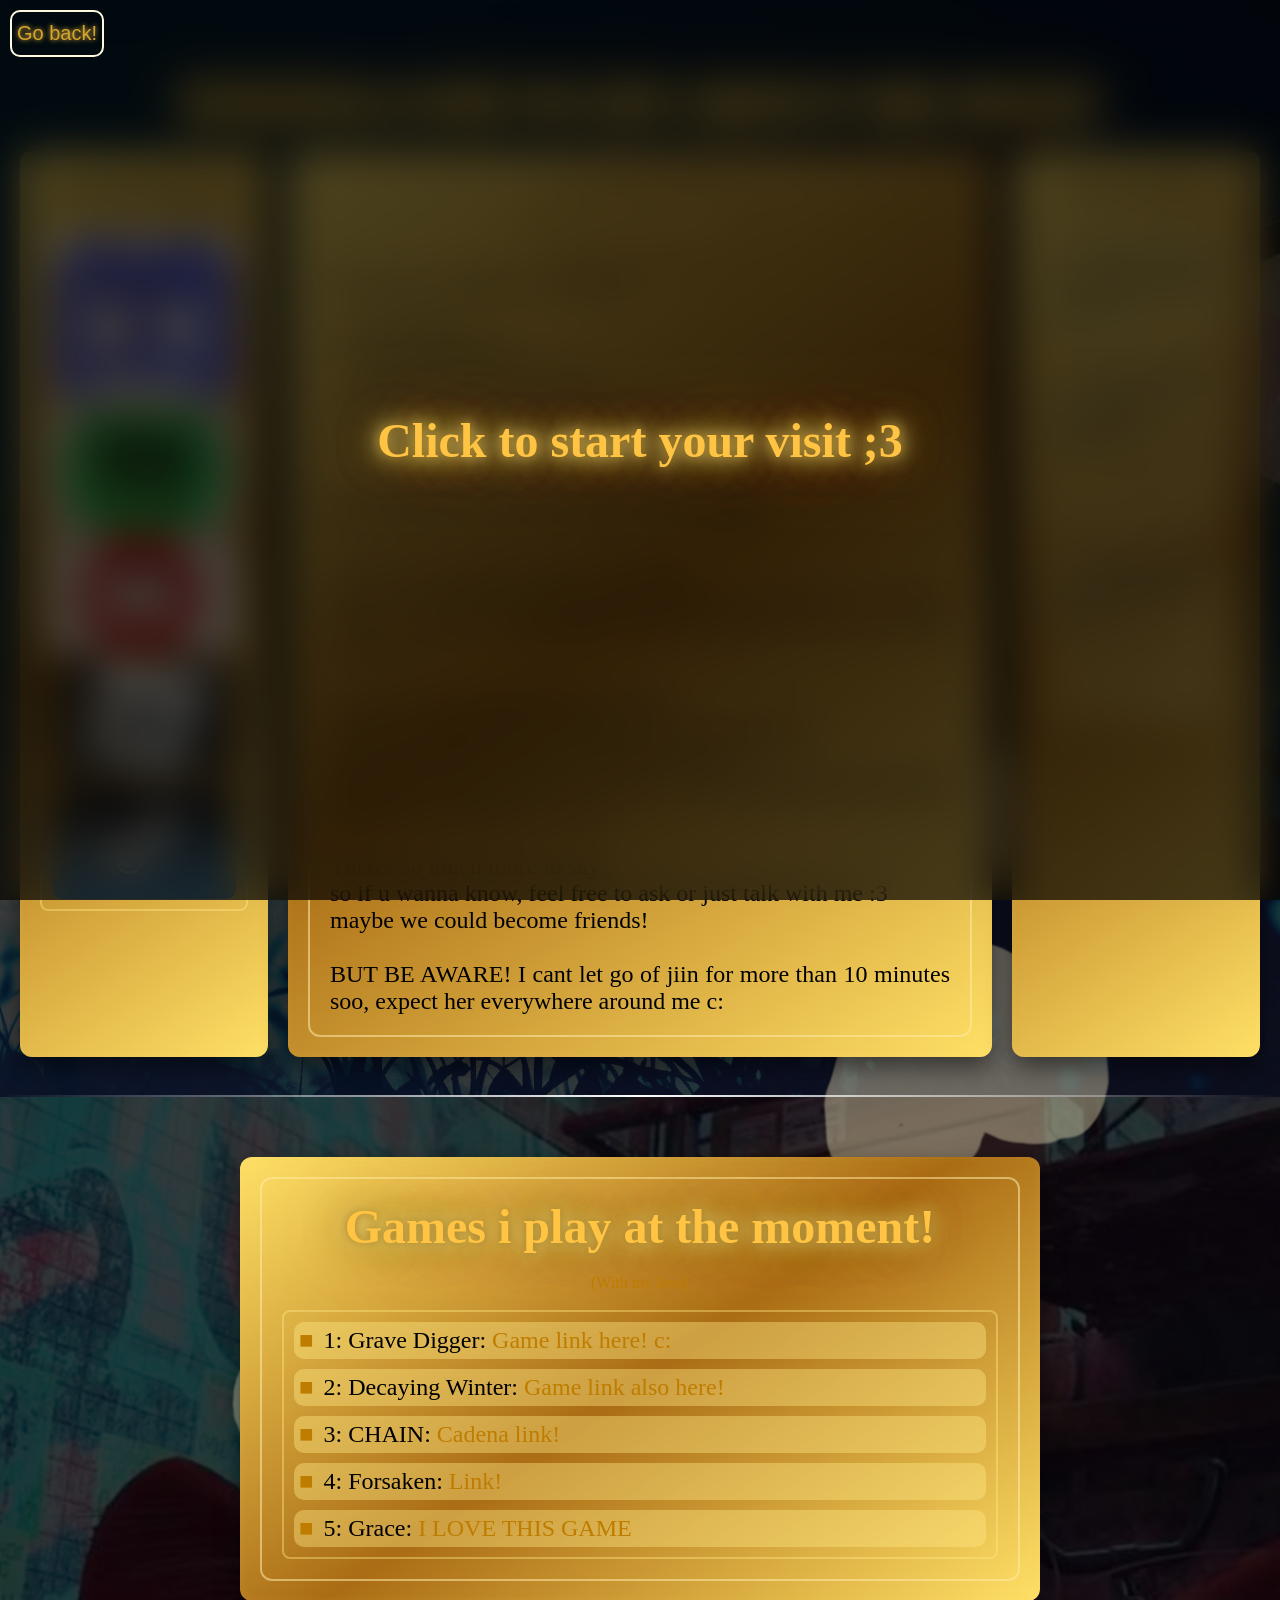
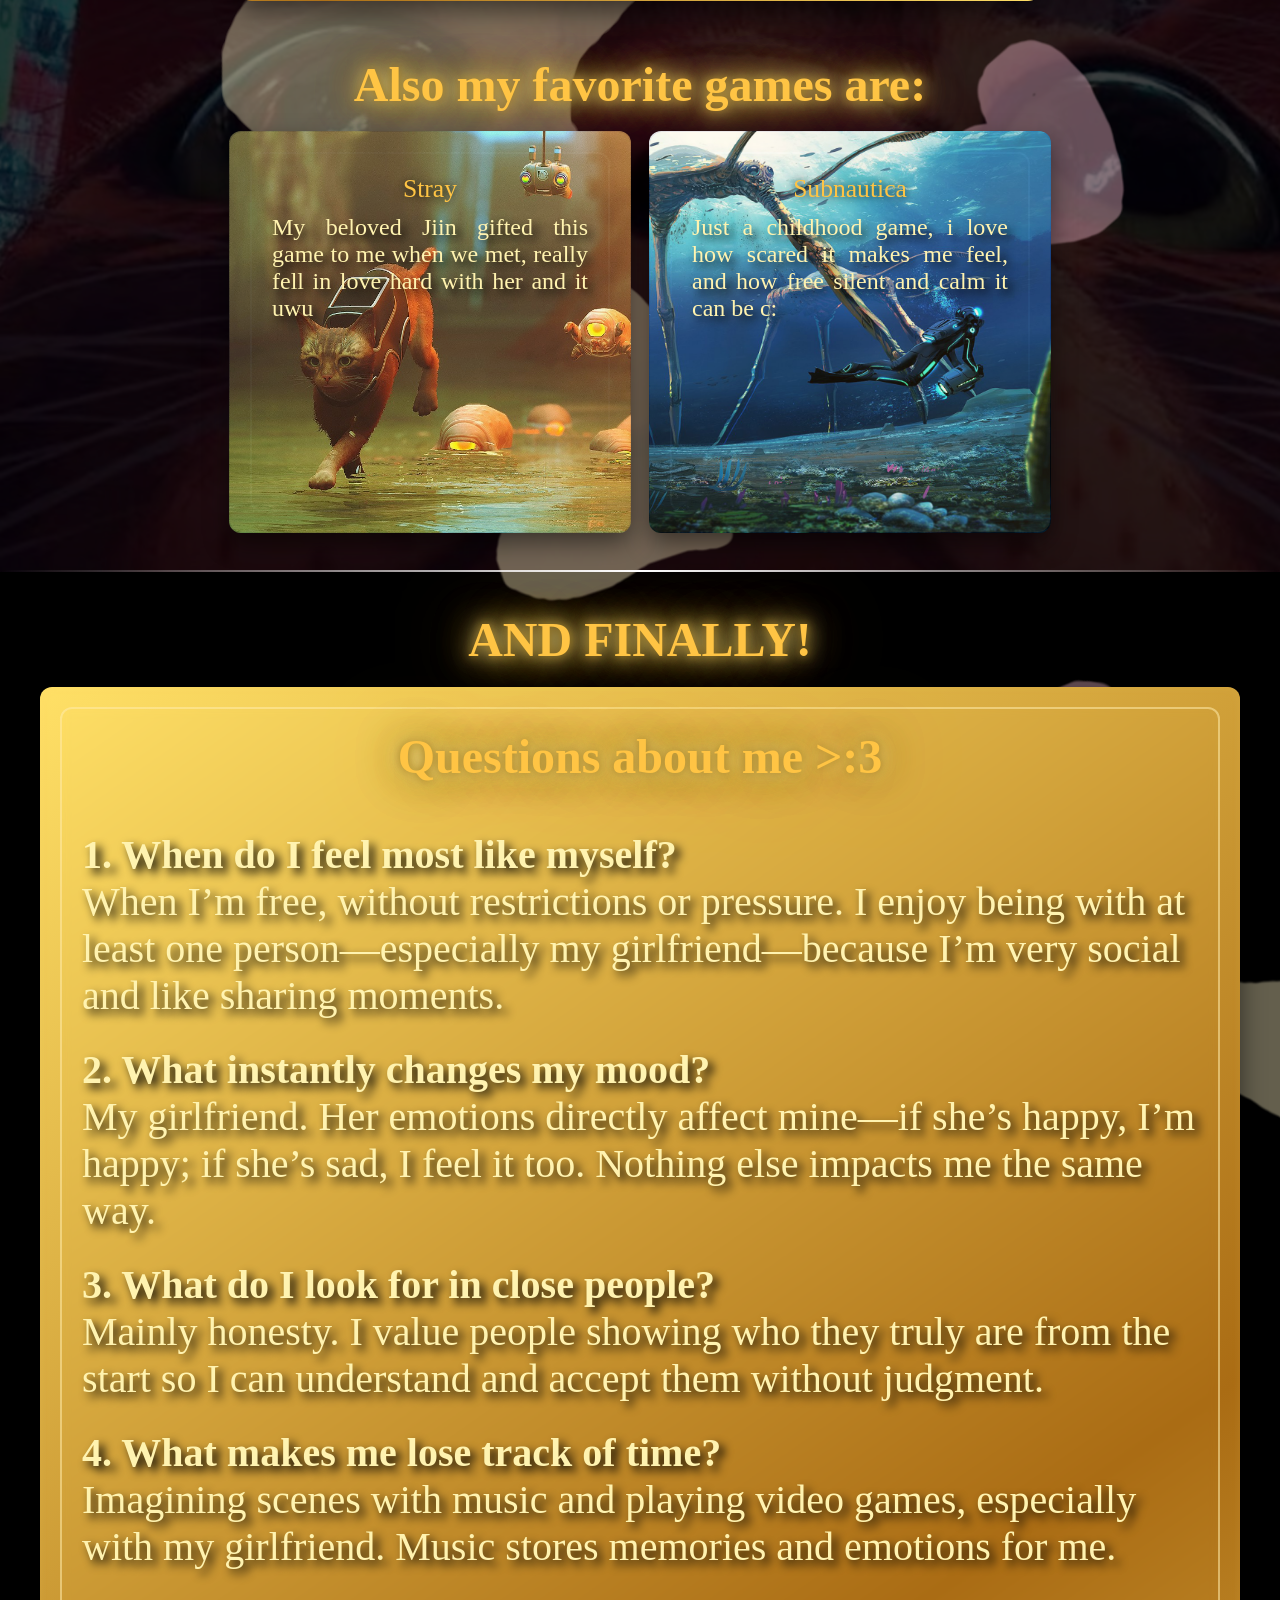
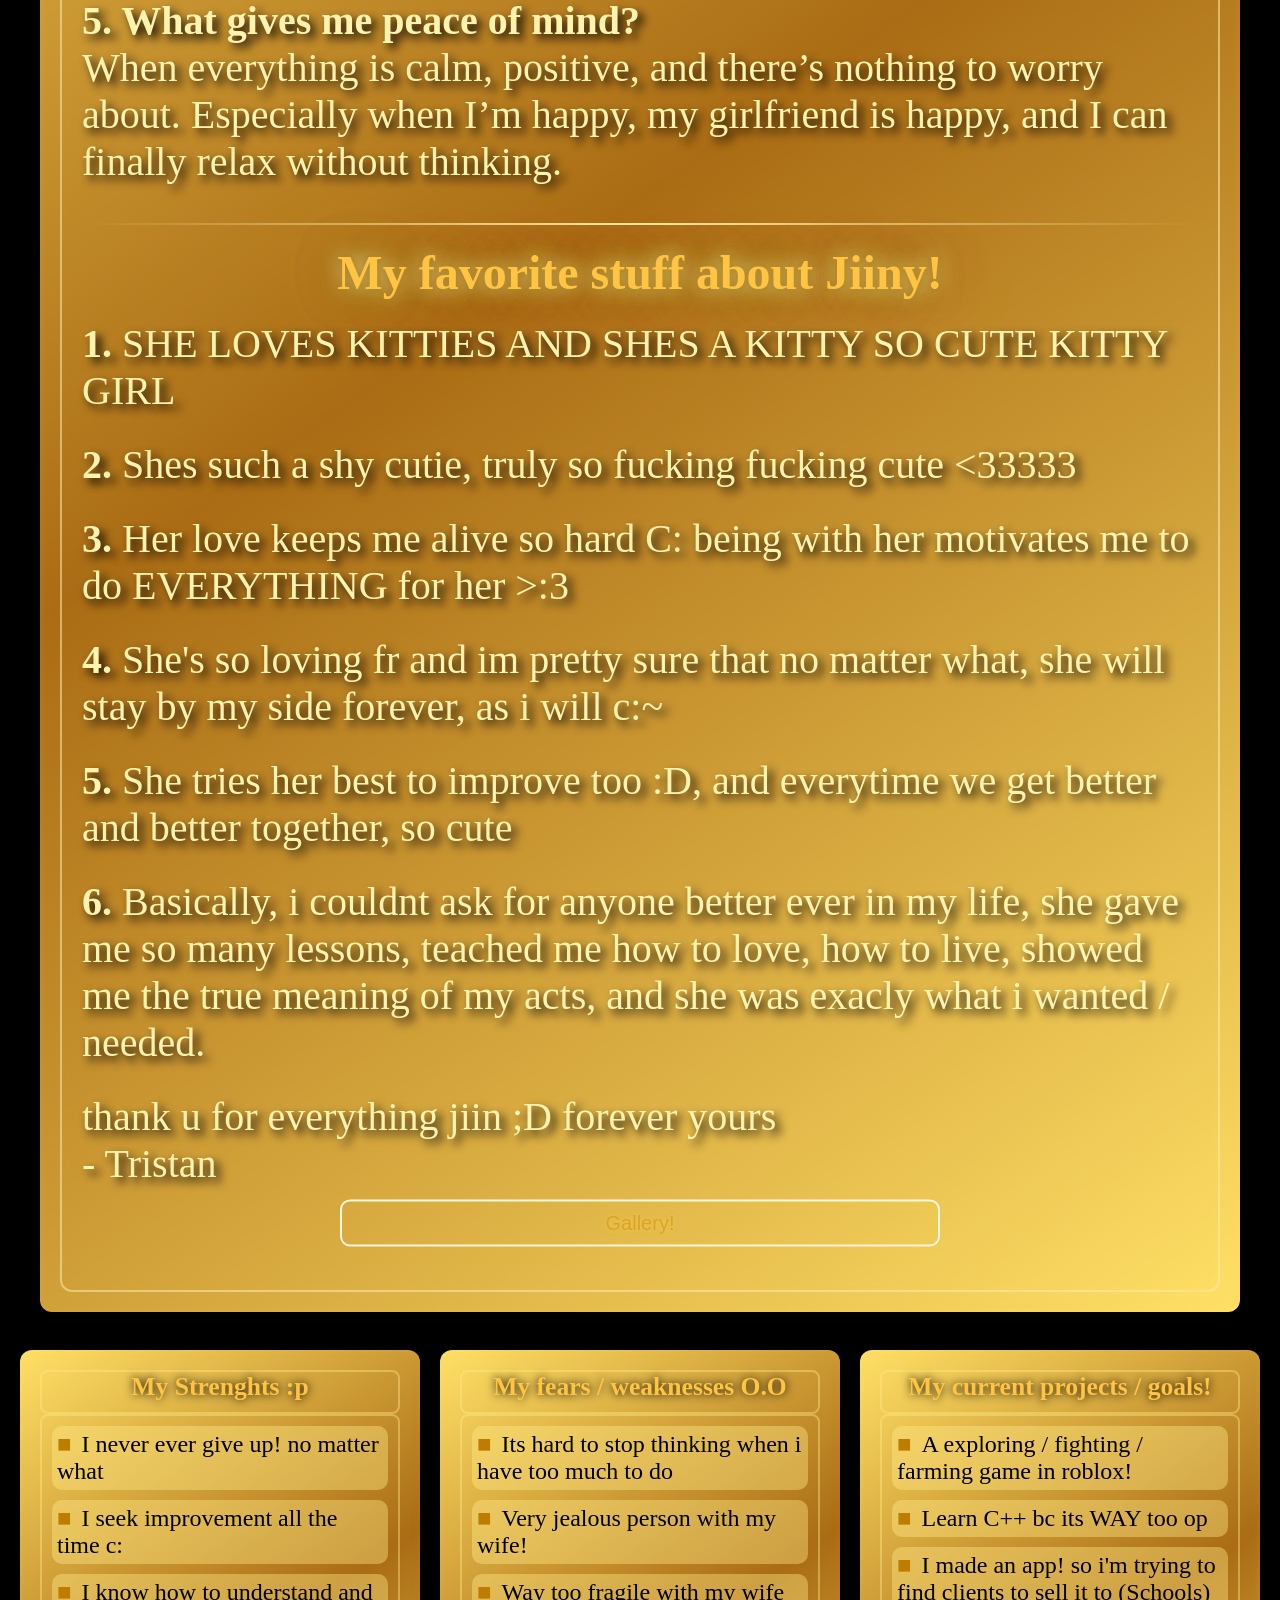
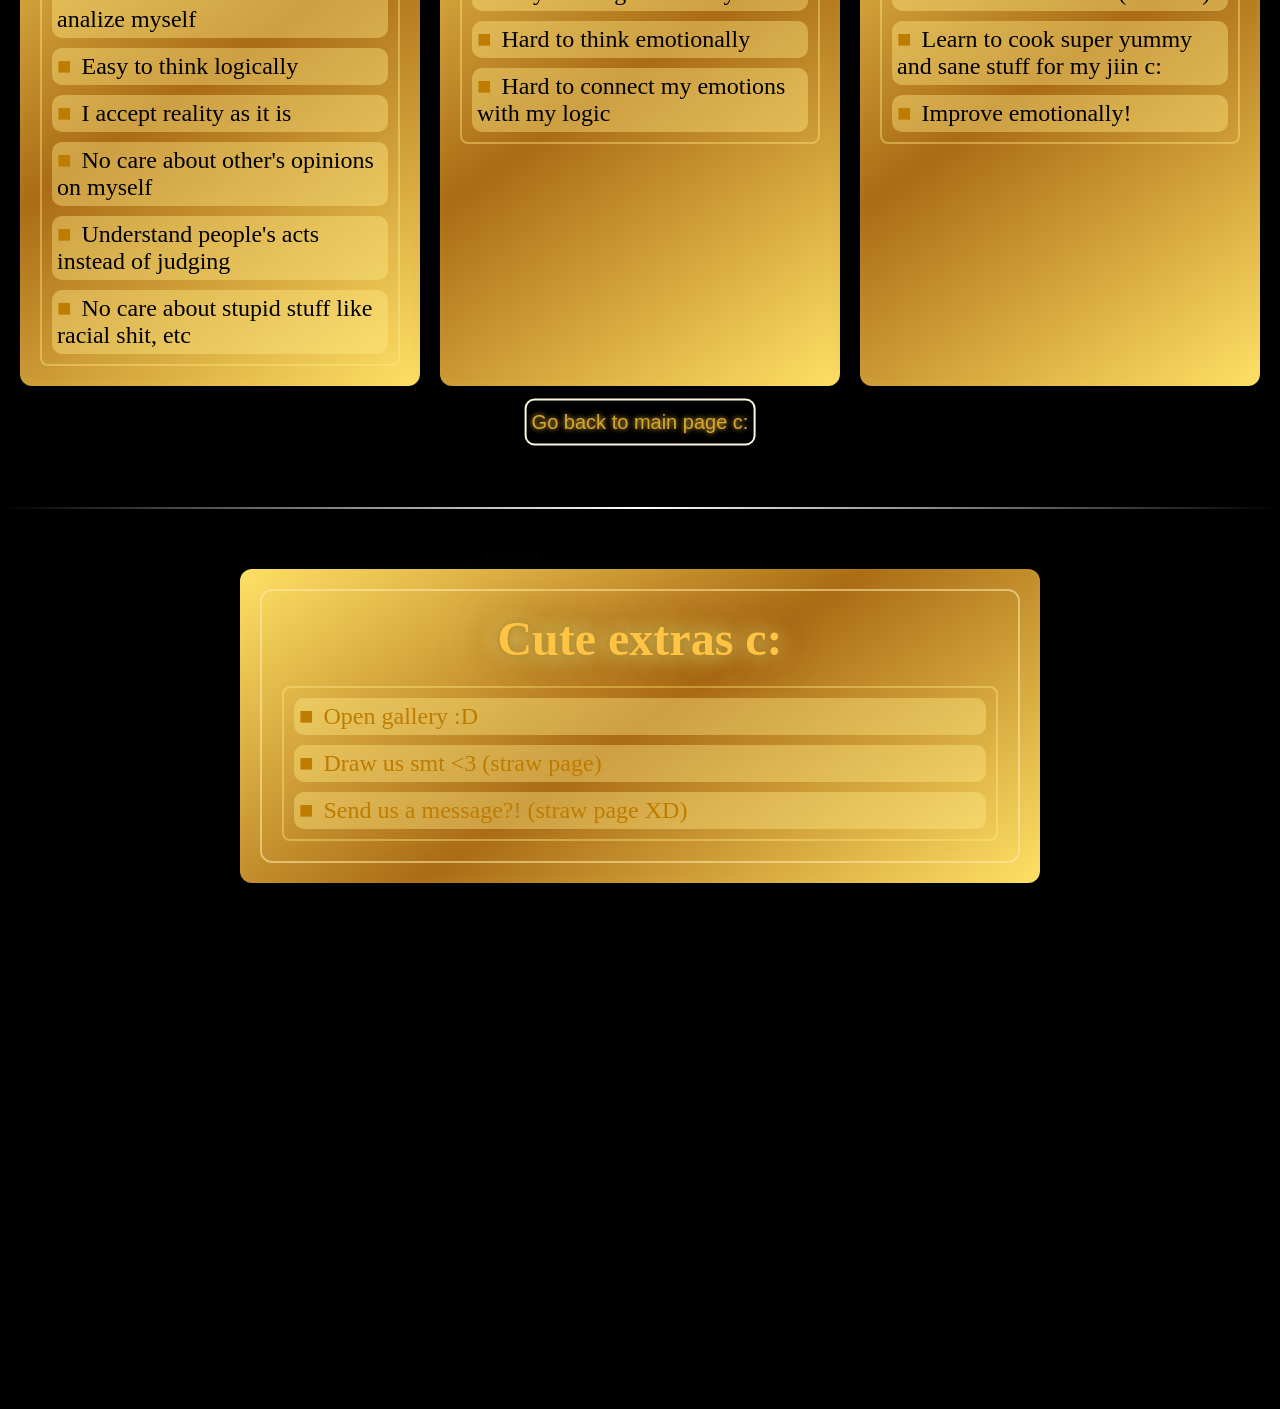
==== AmouriCaT/mainPage.html @ c2523e96 "wa" ====
<!DOCTYPE html>
<html lang="es">
<head>
  <meta charset="UTF-8">
  <title>AmouriCaT</title>
  <link rel="stylesheet" href="css.css"> <!-- tu CSS -->
  <link rel="icon" type="image/png" href="../mainAssets/Background.png">
</head>

<body>

  <div id="ls" class="ls"><h2 class="main-title">Click to start your visit ;3</h2></div>

  <div class="gallerySection">
    <button class="galleryButton">Close gallery</button>
    <br><br>
    <div class="img-group">
      <h2 class="main-title">Memories with my love <3 </h2>
      <h2 class="title">Click on images to view :D</h2>
      <img src="./assets/gallery/bi hola by jiin.png" alt="Image!">
      <img src="./assets/gallery/Chain SpellBook Xx 2.png" alt="Image!">
      <img src="./assets/gallery/Chain SpellBook Xx.png" alt="Image!">
      <img src="./assets/gallery/CUDDLE SHARKOS.png" alt="Image!">
      <img src="./assets/gallery/cute blue kitttttios.png" alt="Image!">
      <img src="./assets/gallery/cuties xombo atak (2).png" alt="Image!">
      <img src="./assets/gallery/evo and silvo havin fun (1).png" alt="Image!">
      <img src="./assets/gallery/fosake kis.png" alt="Image!">
      <img src="./assets/gallery/GARDEN PRO.png" alt="Image!">
      <img src="./assets/gallery/jiin chrima saba.png" alt="Image!">
      <img src="./assets/gallery/jiin dw heart.png" alt="Image!">
      <img src="./assets/gallery/JIIN GRABING SMT..png" alt="Image!">
      <img src="./assets/gallery/Jiin grave and tristy.png" alt="Image!">
      <img src="./assets/gallery/jiin north dark light 2.png" alt="Image!">
      <img src="./assets/gallery/Jiin zz.png" alt="Image!">
      <img src="./assets/gallery/Jiino and me raido (1).png" alt="Image!">
      <img src="./assets/gallery/Jiino stare (1).png" alt="Image!">
      <img src="./assets/gallery/Jiiny draw board JKHASKJ.png" alt="Image!">
      <img src="./assets/gallery/mwa jiin flo ecae.png" alt="Image!">
      <img src="./assets/gallery/my first dogo in twr 2.png" alt="Image!">
      <img src="./assets/gallery/no se jiin el rake (2).png" alt="Image!">
      <img src="./assets/gallery/room.png" alt="Image!">
      <img src="./assets/gallery/stormo and radiomo (1).png" alt="Image!">
      <img src="./assets/gallery/The pets ;3 4.png" alt="Image!">
      <img src="./assets/gallery/Stray Screenshot 2025.07.23 - 07.13.49.08.png" alt="Image!">
      <img src="./assets/gallery/Stray Screenshot 2025.07.23 - 07.26.42.27.png" alt="Image!">
      <img src="./assets/gallery/Stray Screenshot 2025.08.05 - 08.08.40.33.png" alt="Image!">
      <img src="./assets/gallery/Stray Screenshot 2025.08.05 - 08.15.03.58.png" alt="Image!">
      <img src="./assets/gallery/Stray Screenshot 2025.08.05 - 08.15.05.03.png" alt="Image!">
      <img src="./assets/gallery/Stray Screenshot 2025.08.05 - 08.45.41.59.png" alt="Image!">
      <img src="./assets/gallery/cute jiiny heart air balloon (3).png" alt="Image!">
      <img src="./assets/gallery/jiin and i deer ride.png" alt="Image!">
      <img src="./assets/gallery/Jiin dura.png" alt="Image!">
      <img src="./assets/gallery/Jiin north cutepose.png" alt="Image!">
      <img src="./assets/gallery/jiiny doors JSJS (7).png" alt="Image!">
      <img src="./assets/gallery/lukiblok jiin 2 (3).png" alt="Image!">
      <img src="./assets/gallery/magic garden 2.png" alt="Image!">
      <img src="./assets/gallery/MAGIC GARDEN 3.png" alt="Image!">
      <img src="./assets/gallery/tsb cuties.png" alt="Image!">
      <img src="./assets/gallery/calm sit jiino.png" alt="Image!">
      <img src="./assets/gallery/linda jiiny golden pan (1).png" alt="Image!">
      <img src="./assets/gallery/lukiblok with jiin! (3).png" alt="Image!">
      <img src="./assets/gallery/lukiblok with jiin! (4).png" alt="Image!">
      <img src="./assets/gallery/retail kitticos (2).png" alt="Image!">
      <img src="./assets/gallery/retail kitticos (3).png" alt="Image!">
    </div>
  </div>

  <div class="imageWindow">
    <img src="./assets/eeveeDanceBackground.gif" alt="image didnt load o.o">
  </div>

  <script>
    // Para IMAGEWINDOW
    const imageWindow = document.querySelector(".imageWindow");
    const innerImageWindow = document.querySelector('.imageWindow img');

    document.addEventListener("click", (event) => {
      // if (!imageWindow.contains(event.target)) {
      // }

      if (event.target.tagName.toLowerCase() === "img") {
        innerImageWindow.src = event.target.src;
        imageWindow.style.opacity = 1;
        imageWindow.style.pointerEvents = "all";
        return;
      };

      if (imageWindow.contains(event.target)) {
        innerImageWindow.src = "";
        imageWindow.style.pointerEvents = "none";
        imageWindow.style.opacity = 0;
        return;
      }
    });

  </script>

  <header>
    <button id="goBack">
      Go back!
    </button>
  </header>
  <div class="hearts">
    <img src="./assets/hearts.png" alt="hearts">
  </div>
  <section class="section sectionEevee">

    <br> <!--Spacing so it doesnt crash with the go back button on movile-->>

    <h2 class="main-title">WEEEELCOM TO MY ABOUT ME PAGE!</h2>
    <div class="special-layout">
      <div class="card left-card">
        <ul><h2 class="title" style="margin: 0;">Social media c:</h2></ul>
        <br>
        <ul>
          <li>Discord: <a id="discord" href="#">amouricat <br> (Click to copy!)</a>
          <img src="./assets/discord.webp" alt=""></li>
          
          <li>Spotify: <a target="_blank" href="https://open.spotify.com/user/31hl5oy4q7jwnkpootb5riynfjdm?si=705797baad6e444d">Click here c:</a>
          <img src="./assets/spotify.png" alt=""></li>
          
          <li>Youtube: <a target="_blank" href="https://www.youtube.com/@AmouriCaT">Click here</a>
          <img src="./assets/youtube.png" alt=""></li>
          
          <li>Roblox?: <a target="_blank" href="https://www.roblox.com/users/564106559/profile">Here c:</a>
          <img src="./assets/roblox.jpg" alt=""></li>

          <li>Steam: <a target="_blank" href="https://steamcommunity.com/profiles/76561199031705719/">Profile!</a>
          <img src="assets/steam.jpg" alt=""></li>
        </ul>
      </div>
      <div class="card main-card">
        <div class="inner-card">
          <h2 class="main-title">HIIIIIII!</h2>
          <div class="adjust-text">My name is Tristan c:!! and i'm:</div>
          <br>
          <div class="adjust-text">
            - 17 years old <br>
            - trash programmer <br>
            - cat/dog lover & eevee fan! <br>
            - analog horror & horror mysteries fan <br>
            - decent leader (not much lately tho) <br><br>

            I love bright colors, but also deep dark blues! <br>
            they make me feel calm, happy and nostalgic <br><br>

            i used to be someone ultra social too! <br>
            now i just lack the energy, but i still love to meet new friends, talk for a while, help people, learn from people and try my best to do so :3 <br><br>

            im not a very worried person at all, <br>
            i just try to enjoy every moment while having fun! <br>
            BUT i do worry about my loved one a lot c: <br>
            YES one, i have a love! her name is Jiin, and shes the best thing that has ever happened to me <br><br>

            Theres so much more to say! <br>
            so if u wanna know, feel free to ask or just talk with me :3 <br>
            maybe we could become friends! <br><br>

            BUT BE AWARE! I cant let go of jiin for more than 10 minutes soo, expect her everywhere around me c: <br>
          </div>

        </div>
      </div>
      <div class="card right-card">
        <ul><h2 class="title" style="margin: 0;">Other links!</h2></ul>
        <br>
        <ul>
          <li>Wanna draw us something? (Jiin and me), <a target="_blank" href="https://catoscouple.straw.page">Click here!</a></li>
          <li>Wanna check our projects channel?, <a href="#">WELL WE DONT HAVE ONE YET!</a></li>
          <li>Wanna join our discord projects server!?, <a href="#">WE DONT HAVE ONE YET EITHER</a></li>
        </ul>
      </div>
    </div>

    <script>
      const discordLink = document.getElementById('discord');
      discordLink.addEventListener('click', function(event) {
        event.preventDefault(); // Evita que el enlace se abra
        navigator.clipboard.writeText('amouricat') // Copia el texto al portapapeles
          .then(() => {
            alert('¡Discord username copiado al portapapeles!'); // Notifica al usuario
          })
          .catch(err => {
            console.error('Error al copiar al portapapeles: ', err);
          });
      });
    </script>


    <div class="section-divider"></div>
  </section>


  <section class="section sectionStray">
    <div class="card card-80">
      <div class="inner-card">
        <h2 class="main-title">Games i play at the moment!</h2>
        <p>(With my love)</p>
        <br>
        <ul>
          <li>1: Grave Digger: <a target="_blank" href="https://www.roblox.com/games/18259975825/Grave-Digger">Game link here! c:</a></li>
          <li>2: Decaying Winter: <a target="_blank" href="https://www.roblox.com/games/13438553315/Decaying-Winter">Game link also here!</a></li>
          <li>3: CHAIN: <a target="_blank" href="https://www.roblox.com/games/10204250851/CHAIN">Cadena link!</a></li>
          <li>4: Forsaken: <a target="_blank" href="https://www.roblox.com/games/18687417158/Forsaken">Link!</a></li>
          <li>5: Grace: <a target="_blank" href="https://www.roblox.com/games/138837502355157/Grace">I LOVE THIS GAME</a></li>
        </ul>
      </div>
    </div>
    <br>
    <br>
    <h2 class="main-title">Also my favorite games are:</h2>
    <div class="cards-2">
      <div class="card card-40">
        <div class="inner-card">
          <img src="./assets/stray.jpg" alt="Game Image">
          <p class="title">Stray</p>
          <h1 class="adjust-text">My beloved Jiin gifted this game to me when we met, really fell in love hard with her and it uwu</h1>
        </div>
      </div>
      <div class="card card-40">
        <div class="inner-card">
          <img src="./assets/subnautica.jfif" alt="Game Image">
          <p class="title">Subnautica</p>
          <h1 class="adjust-text">Just a childhood game, i love how scared it makes me feel, and how free silent and calm it can be c:</h1>
        </div>
      </div>
    </div>
    <div class="section-divider"></div>
  </section>
  <section class="section sectionEevee2">
    <h2 class="main-title">AND FINALLY!</h2>
    <div class="card card-100">
      <div class="inner-card">
        <h2 class="main-title">Questions about me >:3</h2>
        <div class="adjust-text">
          <br><h1><strong>1. When do I feel most like myself?</strong><br>
          When I’m free, without restrictions or pressure. I enjoy being with at least one person—especially my girlfriend—because I’m very social and like sharing moments.</h1>

          <br><h1><strong>2. What instantly changes my mood?</strong><br>
          My girlfriend. Her emotions directly affect mine—if she’s happy, I’m happy; if she’s sad, I feel it too. Nothing else impacts me the same way.</h1>

          <br><h1><strong>3. What do I look for in close people?</strong><br>
          Mainly honesty. I value people showing who they truly are from the start so I can understand and accept them without judgment.</h1>

          <br><h1><strong>4. What makes me lose track of time?</strong><br>
          Imagining scenes with music and playing video games, especially with my girlfriend. Music stores memories and emotions for me.</h1>

          <br><h1><strong>5. What gives me peace of mind?</strong><br>
          When everything is calm, positive, and there’s nothing to worry about. Especially when I’m happy, my girlfriend is happy, and I can finally relax without thinking.</h1>
        </div>
        <br> <hr>
        <h2 class="main-title">My favorite stuff about Jiiny!</h2>
        <div class="adjust-text">
          <h1><strong>1.</strong> SHE LOVES KITTIES AND SHES A KITTY SO CUTE KITTY GIRL</h1>
          <br>
          <h1><strong>2.</strong> Shes such a shy cutie, truly so fucking fucking cute &lt;33333</h1>
          <br>
          <h1><strong>3.</strong> Her love keeps me alive so hard C: being with her motivates me to do EVERYTHING for her &gt;:3</h1>
          <br>
          <h1><strong>4.</strong> She's so loving fr and im pretty sure that no matter what, she will stay by my side forever, as i will c:~</h1>
          <br>
          <h1><strong>5.</strong> She tries her best to improve too :D, and everytime we get better and better together, so cute</h1>
          <br>
          <h1><strong>6.</strong> Basically, i couldnt ask for anyone better ever in my life, she gave me so many lessons, teached me how to love, how to live, showed me the true meaning of my acts, and she was exacly what i wanted / needed.</h1>
          <br>
          <h1>thank u for everything jiin ;D forever yours <br>- Tristan</h1>
        </div>
        <br> <br> 
        <button class="galleryButton">Gallery!</button>
      </div>
    </div>
    
    <!-- DOUBLE CARDS!!! FIRE -->>
    
    <div class="cards-3">
      <!-- Firs card c: -->
      <div class="card card-30">
        <ul><h2 class="title">My Strenghts :p</h2></ul>
        <ul>
          <li>I never ever give up! no matter what</li>
          <li>I seek improvement all the time c:</li>
          <li>I know how to understand and analize myself</li>
          <li>Easy to think logically</li>
          <li>I accept reality as it is</li>
          <li>No care about other's opinions on myself</li>
          <li>Understand people's acts instead of judging</li>
          <li>No care about stupid stuff like racial shit, etc</li>
        </ul>
      </div>

      <!-- Second card c: -->
      <div class="card card-30">
        <ul><h2 class="title">My fears / weaknesses O.O</h2></ul>
        <ul>
          <li>Its hard to stop thinking when i have too much to do</li>
          <li>Very jealous person with my wife!</li>
          <li>Way too fragile with my wife</li>
          <li>Hard to think emotionally</li>
          <li>Hard to connect my emotions with my logic</li>
        </ul>
      </div>

      <!-- Thir card c: -->
      <div class="card card-30">
        <ul><h2 class="title">My current projects / goals!</h2></ul>
        <ul>
          <li>A exploring / fighting / farming game in roblox!</li>
          <li>Learn C++ bc its WAY too op</li>
          <li>I made an app! so i'm trying to find clients to sell it to (Schools)</li>
          <li>Learn to cook super yummy and sane stuff for my jiin c:</li>
          <li>Improve emotionally!</li>
        </ul>
      </div>
    </div>
    <br>
    <br>
    <button id="goBack2">Go back to main page c:</button>
    <div class="section-divider"></div>
  </section>

  <section class="section sectionFinal">
    <div class="card card-80">
      <div class="inner-card">
        <h2 class="main-title">Cute extras c:</h2>
        <ul>
          <li><a target="_blank" class="galleryButton">Open gallery :D</a></li>
          <li><a target="_blank" href="https://catoscouple.straw.page">Draw us smt <3 (straw page)</a></li>
          <li><a target="_blank" href="https://catoscouple.straw.page">Send us a message?! (straw page XD)</a></li>
        </ul>
      </div>
    </div>
  </section>

  <audio id="bg-music" loop>
    <source src="./assets/bgMusic.mp3" type="audio/mpeg">
  </audio>

  <script>
    const button = document.getElementById("goBack").addEventListener("click", () => {
      window.location.href = "../index.html"
    });

    const button2 = document.getElementById("goBack2").addEventListener("click", () => {
      window.location.href = "../index.html"
    });

    // music screen

    document.getElementById("ls").addEventListener("click", () => {
      document.getElementById("ls").style.animation = "lsOut 1s ease forwards";
      document.getElementById("ls").style.pointerEvents = "none";
      const music = document.getElementById("bg-music");
      music.volume = 0.3
      music.muted = false;
      music.play();
    }, {once: true});

    const buttons = document.querySelectorAll(".galleryButton");
    for (b of buttons) {
      b.addEventListener("click", () => {
        document.querySelector(".gallerySection").classList.toggle("active");
      });
    }
  </script>
</body>
</html>
---- AmouriCaT/css.css ----
/* =========================
   ROOT (COLORES GLOBALES)
========================= */
:root {
  --color-bg: #fff8e1; /* crema base */

  --grad-1: #fff3b0; /* amarillo suave */
  --grad-2: #ffe066; /* amarillo brillante */
  --grad-3: #a07f23; /* dorado */
  --grad-4: #aa6c14; /* naranja */
  --grad-5: #a34f00; /* naranja fuerte */
  --grad-6: #ffffff; /* highlight luz */

  --color-1: #3b2a0a; /* base oscuro */
  --color-2: #5c4510; /* marrón dorado */
  --color-3: #7a5a14; /* dorado oscuro */
  --color-4: #a07a1c; /* dorado */
  --color-5: #d4a72c; /* amarillo fuerte */
  --color-6: #fff3b0; /* highlight suave */

  --background: #000000; /* fondo cálido */

  --inner-card: #ffeba98c; /* amarillo suave */

  --color-text: #000000; /* marrón oscuro elegante */
  --color-muted: #be7c00; /* dorado apagado */

  --main-text: #ffc444; /* marrón oscuro elegante */
  --main-text2:rgb(216, 148, 0); /* marrón oscuro elegante */

  --ul-background: rgba(255, 233, 133, 0.411); /* fondo blanco semitransparente para las listas */
}

/* =========================
   RESET
========================= */
* {
  margin: 0;
  padding: 0;
  box-sizing: border-box;
}

.hearts {
  position: fixed;
  z-index: 1;
  width: 100%;
  height: 100%;
}

.hearts img {
  object-fit: cover;
  width: 200%;
  opacity: 0.4;

  pointer-events: none;

  animation: heartsAnim 10s linear infinite;
}

@keyframes heartsAnim {
  from {
    transform: translate(20%, 20%);
  } to {
    transform: translate(-100%, -100%);
  }
}

/* =========================
   BODY
========================= */
body {
  display: flex;
  flex-direction: column;
  align-items: center;
  background: var(--color-bg);
}

button {
  z-index: 10;
  
  position: absolute;
  display: block;
  background: transparent;
  padding: 10px 5px;

  top: 50%;
  left: 50%;

  transform: translate(-50%, -50%);

  cursor: pointer;

  font-size: 20px;
  color: var(--color-5);

  text-shadow: 0 0 5px var(--main-text);

  border: 2px solid var(--color-bg);
  border-radius: 10px;

  transition: color 0.2s ease, box-shadow 0.2s ease, border 0.2s ease;
}

header button {
  left: 10px !important;
  top: 10px !important; 
  transform: translate(0%, 0%);
}

button:hover {
  box-shadow:
    0 0 10px var(--color-4),
    0 0 40px var(--color-1),
    0 0 80px var(--color-1);
  color: var(--color-5);
  
  border: 2px solid var(--main-text);
}

/* =========================
   SECTION
========================= */
.section {
  position: relative;
  width: 100%;
  min-height: 100vh;
  overflow: hidden;
  padding: 40px 20px;

  /* 🔥 gradiente base */
  background: var(--background);
}

/* imagen overlay real */
.section::before {
  content: "";
  position: absolute;
  inset: 0;
  background-size: cover;
  background-position: center;
  background-repeat: no-repeat;
  opacity: 0.25;
  z-index: 0;
}

.sectionStray::before {
  background-image: url("./assets/strayBackground.jpg");
}

.sectionEevee::before {
  background-image: url("./assets/eeveeBackground.webp");
}

.sectionEevee2::before {
  background-image: url("./assets/eeveeDanceBackground.gif");
}

.sectionFinal::before {
  background-image: url("./assets/gallery/cute\ blue\ kitttttios.png");
}

/* contenido encima */
.section > * {
  position: relative;
  z-index: 1;
}

/* =========================
   DIVISOR
========================= */
section {
  position: relative;   /* referencia para el divider */
}

.section-divider {
  position: absolute;
  bottom: 0;            /* siempre al fondo */
  left: 0;
  width: 100%;
  height: 2px;
  background: linear-gradient(to right, transparent, var(--grad-6), transparent);
  border-radius: 8px;
}

.section-divider img {
  position: absolute;
  right: 10px;
  top: -50px;
  width: clamp(50px, 10vw, 200px);
}

/* =========================
   CARDS BASE
========================= */
.card {
  background: linear-gradient(
    145deg,
    var(--grad-2),
    var(--grad-4),
    var(--grad-2)
  );

  border-radius: 12px;

  color: var(--color-text);
  padding: 20px;

  box-shadow:
    0 10px 25px rgba(0,0,0,0.5),
    inset 0 0 10px rgba(255, 220, 120, 0.1);

  backdrop-filter: blur(5px);

  transition: transform 0.3s ease, box-shadow 1s ease;
}

.card:hover {
  transform: scale(1.01);
  box-shadow:
    0 0 30px rgba(255, 174, 0, 0.7),
    inset 0 0 15px rgb(255, 219, 120);
}

/* =========================
   CARD 100%
========================= */

.card-100 {
  width: 100%;
  max-width: 1200px;
  height: auto;
  margin: 20px auto;
}

/* =========================
   CARD 80%
========================= */
.card-80 {
  width: 80%;
  max-width: 800px;
  height: auto;
  margin: 20px auto;
}

/* =========================
   2 CARDS
========================= */
.cards-2 {
  display: flex;
  justify-content: center;
  gap: 20px;
  flex-wrap: wrap;
}

.card-40 {
  width: 40%;
  max-width: 400px;
  aspect-ratio: 1 / 1;
  
  animation: float 5s ease-in-out infinite alternate;
}

/* =========================
   3 CARDS
========================= */
.cards-3 {
  display: flex;
  justify-content: center;
  gap: 20px;
  flex-wrap: wrap;
}

.card-30 {
  width: 33%;
  max-width: 400px;
  aspect-ratio: 1 / 1;

  animation: float 5s ease-in-out infinite alternate;
}

@media (max-width: 900px) {
  .card-30 {
    width: 100%;
    max-width: 500px;
  } .cards-3 {
    padding: 0px;
  }
}

/* =========================
   LAYOUT ESPECIAL PRO
========================= */
.special-layout {
  display: flex;
  justify-content: center;
  align-items: stretch; /* 🔥 clave */
  gap: 20px;
  width: 100%;
}

/* left y right */
.left-card,
.right-card {
  flex: 0 0 20%;
  max-width: 400px;
}

/* main controla la altura */
.main-card {
  flex: 1 1 auto;
  max-width: 800px;
  min-width: 400px;
}

@media (max-width: 1080px) {

  .special-layout {
    flex-wrap: wrap;
    justify-content: center;
  }

  /* MAIN ARRIBA */
  .main-card {
    order: 1;
    width: 100%;
    max-width: 800px;
    height: auto;
    margin: 20px auto;
  }

  /* CONTENEDOR IMPLÍCITO (los dos abajo juntos) */
  .left-card,
  .right-card {
    order: 2;
    flex: 0 0 400px;
  }

}

/* =========================
   TEXTO
========================= */
.main-title {
  font-size: 3rem;
  font-weight: bold;
  color: var(--main-text);
  margin-bottom: 20px;
  text-align: center;

  text-shadow:
    0 0 10px var(--color-4),
    0 0 20px var(--color-6),
    0 0 40px var(--color-3),
    0 0 40px var(--color-4),
    0 0 80px var(--color-5);

  animation: glow 2.867s linear infinite;
}

@keyframes glow {
  0% {
    text-shadow:
      0 0 10px var(--color-4),
      0 0 20px var(--color-6),
      0 0 40px var(--color-6),
      0 0 40px var(--color-4),
      0 0 80px var(--color-5);
    color: var(--main-text);
  }

  50% {
    text-shadow:
      0 0 20px var(--color-4),
      0 0 40px var(--color-6),
      0 0 80px var(--color-6);
    color: var(--color-6);
  }

  100% {
    text-shadow:
      0 0 10px var(--color-4),
      0 0 20px var(--color-6),
      0 0 40px var(--color-6),
      0 0 40px var(--color-4),
      0 0 80px var(--color-5);
    color: var(--main-text);
  }
}

.title {
  font-size: clamp(1.5rem, 2vw, 4.5rem);
  margin-bottom: 10px;
  text-align: center;
  color: var(--main-text);
  text-shadow: 0 0 10px var(--color-text);
}

h2, h1, p {
  text-align: center;
}

h1 {
  font-size: 2.5rem;
  color: var(--color-6);
  text-align: left;
  font-weight: normal;
  text-shadow: 5px 5px 10px var(--color-text);
}

h2 {
  font-size: 1.8rem;
  color: var(--color-text);
}

p {
  font-size: 1rem;
  color: var(--color-muted);
}

ul {
  list-style: none;
  padding-left: 20px;
  border: 2px solid var(--ul-background);
  padding: 0px;
  border-radius: 8px;
}

ul li {
  margin: 10px;
  font-size: 1.5rem;
  position: relative;
  margin-bottom: 10px;
  color: var(--color-text);
  padding: 5px;
  background: var(--ul-background);
  border-radius: 10px;
}

ul li img {
  top: 0;
  left: 0;
  width: 100%;
  height: 100%;
  border-radius: 10px;
  object-fit: cover;
  z-index: -1;
  position: absolute;
  display: inline-block;
  background: white;
  opacity: 0.99;

  pointer-events: none;
}

ul li:has(img) {
  opacity: 0.9;
  padding: 30px;
}

ul li::before {
  font-size: 1.5rem;
  content: "■";
  display: inline-block;
  left: -20px;
  margin: 0px 10px 0px 0px;
  color: var(--color-muted);
}

a {
  color: var(--color-muted);
  text-decoration: none;
  transition: color 0.3s ease, text-shadow 0.3s ease, letter-spacing 0.3s ease;
}

a:hover {
  color: var(--color-6);       /* color al pasar el mouse */
  text-decoration: underline;
  letter-spacing: 2px;
  text-shadow: 0 0 10px var(--color-text);

  animation: wiggle 0.5s ease-in-out infinite;
}

.inner-card {
  background: linear-gradient(
    10deg,
    var(--inner-card)
  );
  border: 2px solid var(--inner-card);
  border-radius: 12px;

  color: black;
  padding: 20px;

  backdrop-filter: blur(5px);
  
  width: 100%;
  height: 100%;
}

.inner-card img {
  position: fixed;
  top: 50%;
  left: 50%;
  transform: translate(-50%, -50%); /* la mueve al centro exacto */

  width: calc(100% + 46px);
  aspect-ratio: 1/1;
  border-radius: 12px;
  object-fit: cover;

  z-index: -1; /* detrás del texto */
  opacity: 0.9;
}

.adjust-text {
  font-size: clamp(0.9rem, 2vw, 1.5rem);
  text-align: justify;
}

hr {
  border: none;
  height: 2px;
  background: linear-gradient(to right, transparent, var(--color-6), transparent);
  margin: 20px 0;
}

/* =========================
         Animations! c:
   =========================*/ 

@keyframes float {
  0%, 100% {
    transform: translateY(0px);
  }
  50% {
    transform: translateY(-4px);
  }
}

.title:hover {
  animation: wiggle 3s ease-in-out infinite;
}

@keyframes wiggle {
  0%, 100%, 50%   { transform: rotate(0deg) scale(1); }
  25%  { transform: rotate(-3deg) scale(1.05); }
  75%  { transform: rotate(3deg) scale(1.05); }
}


/*
////////////////////////////////////////////////
            GALLERY     SECTION
////////////////////////////////////////////////
*/ 

.galleryButton {
  position: relative !important;
  width: 90%;
  height: 30%;
  max-height: 100px;
  max-width: 600px;
}

.gallerySection {
  width: 100%;
  height: 100%;
  opacity: 1;
  backdrop-filter: blur(20px);          
  background: linear-gradient(
    145deg,
    rgba(255,255,255,0.6),
    rgba(255,200,100,0.6),
    rgba(255,255,255,0.6)
  );
  z-index: 2;
  position: fixed;

  display: flex;
  flex-direction: column;

  transform: translateX(100%);

  transition: transform 2s ease;
}

.gallerySection.active {
  transform: translateX(0%);
}

.gallerySection .galleryButton {
  display: block;
  position: relative;
  width: 80%;
  height: 40px;
  top: 40px;
}

.img-group {
  flex: 1;
  display: flex;
  justify-content: center;
  position: relative;
  flex-wrap: wrap;
  flex-direction: row;
  overflow-y: auto;
}

.img-group::-webkit-scrollbar {
  display: none;
}

.img-group img {
  display: block;
  position: relative;
  object-fit: cover;
  width: 400px;
  max-height: 400px;
  flex: 0 0 400px;
  filter: brightness(1);
  
  cursor: pointer;

  transition: filter 0.3s ease, transform 0.5s ease, border-radius 0.1s ease;
}

.img-group img:hover {
  filter: brightness(0.7);
  transform: scale(0.95);
  border-radius: 15px;
}

.img-group .main-title,
.img-group .title {
  flex-basis: 100%;
}

.imageWindow {
  opacity: 0;
  position: fixed;
  display: flex;
  justify-content: center;
  align-items: center;

  width: 100%;
  height: 100%;
  background: rgb(0, 0, 0, 0.5);
  backdrop-filter: blur(30px);

  z-index: 3;

  pointer-events: none;
  transition: opacity 0.3s ease;
}

.imageWindow img {
  width: 70%;
  height: auto;
  object-fit: cover;
  pointer-events: none;
}

@media (max-width: 600px) {
  .imageWindow img {
    width: 100%;
  }
}

/* LOADING SCREEN */

.ls {
  background: rgba(0,0,0,.7);
  height: 100%;
  width: 100%;
  position: fixed;
  opacity: 0;
  backdrop-filter: blur(20px);
  
  display: flex;
  justify-content: center;
  align-items: center;

  z-index: 4;

  animation: lsIn 1s ease forwards;
}

@keyframes lsIn {
  from {
    opacity: 0;
  } to {
    opacity: 1;
  }
}

@keyframes lsOut {
  from {
    opacity: 1;
  } to {
    opacity: 0;
  }
}
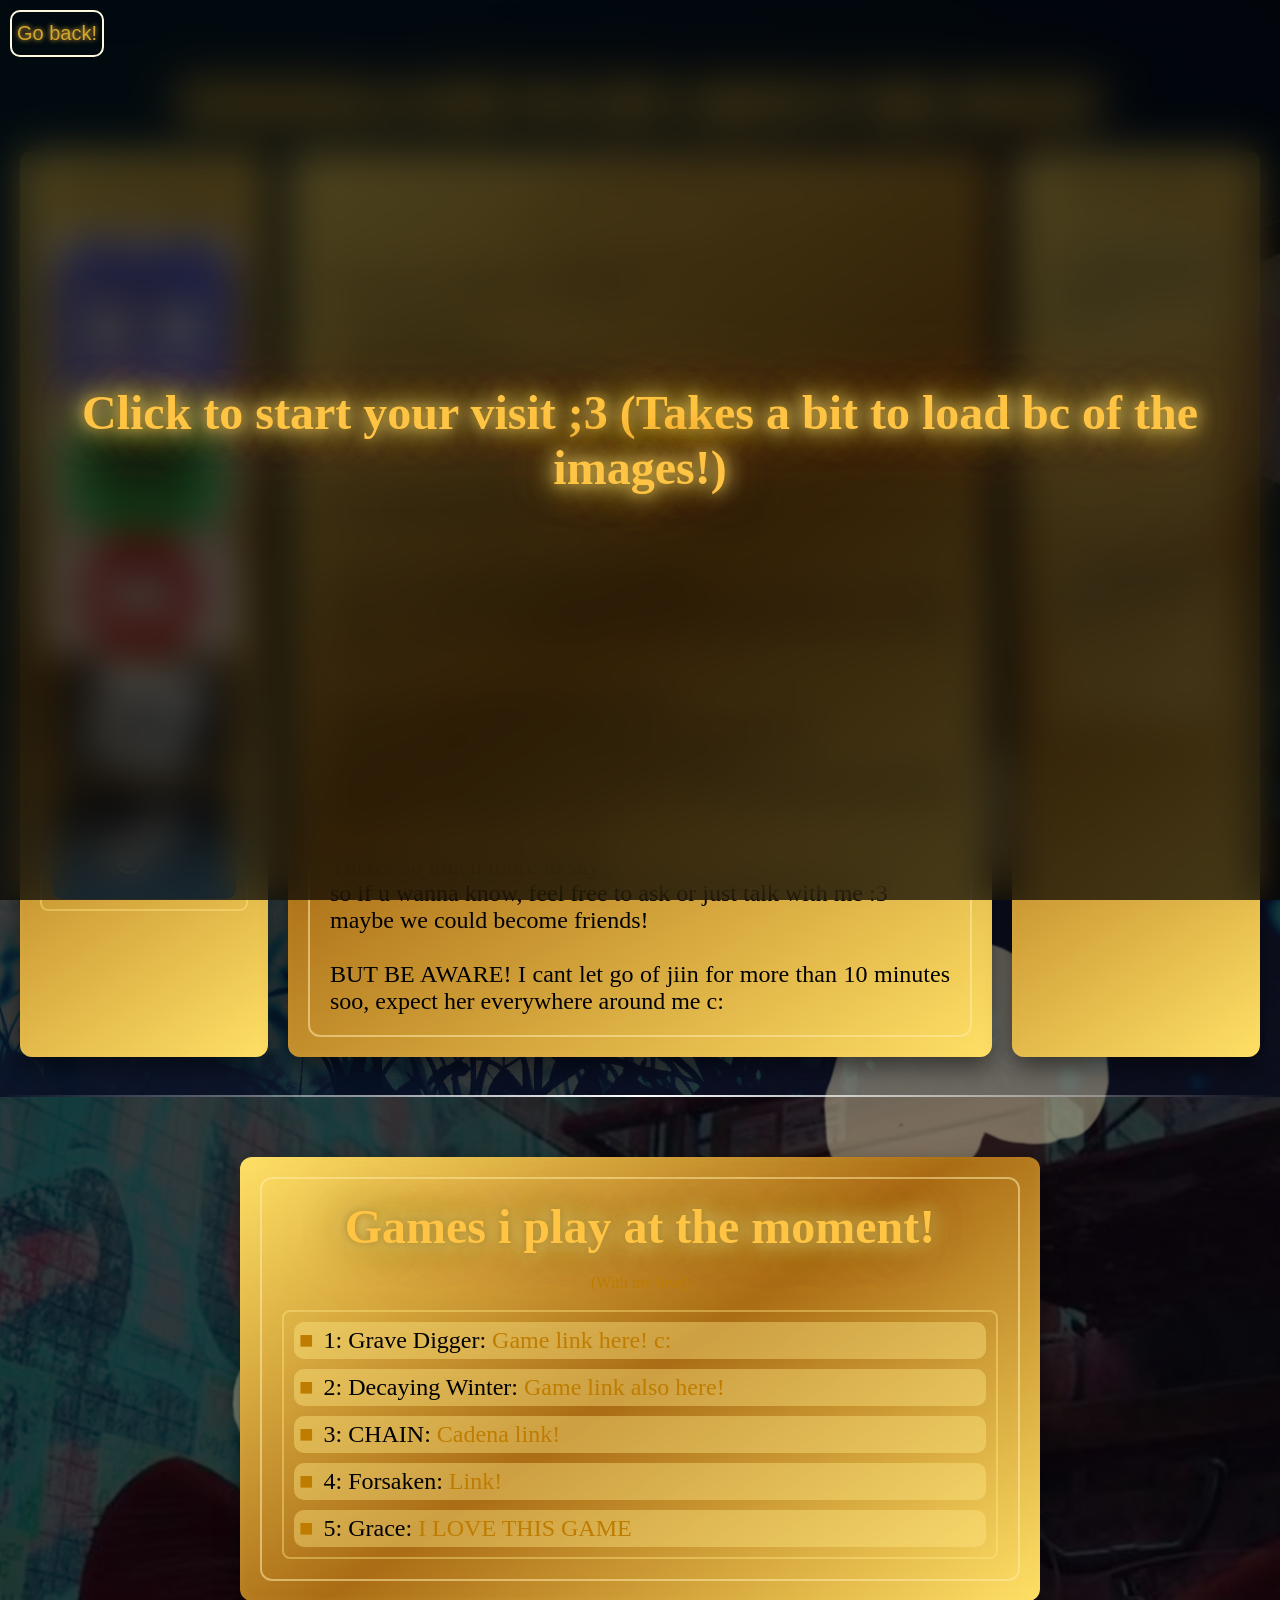
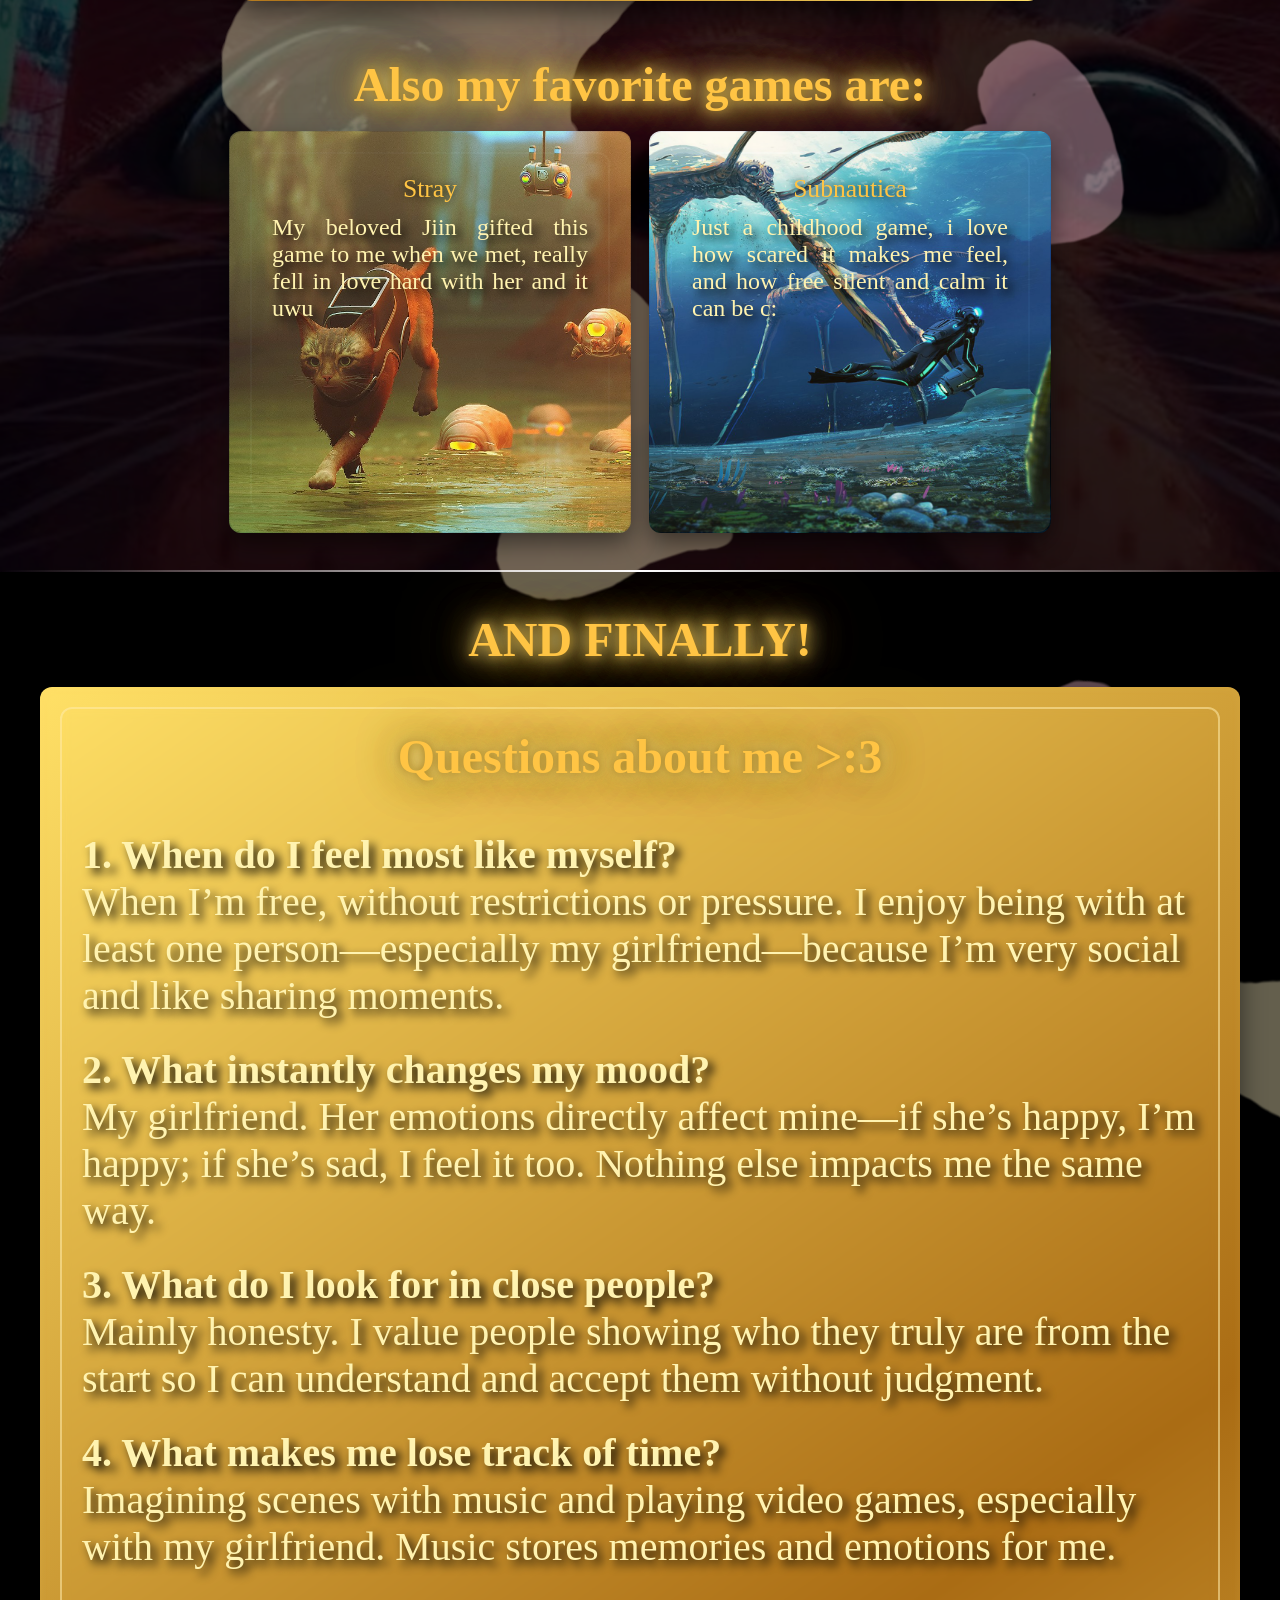
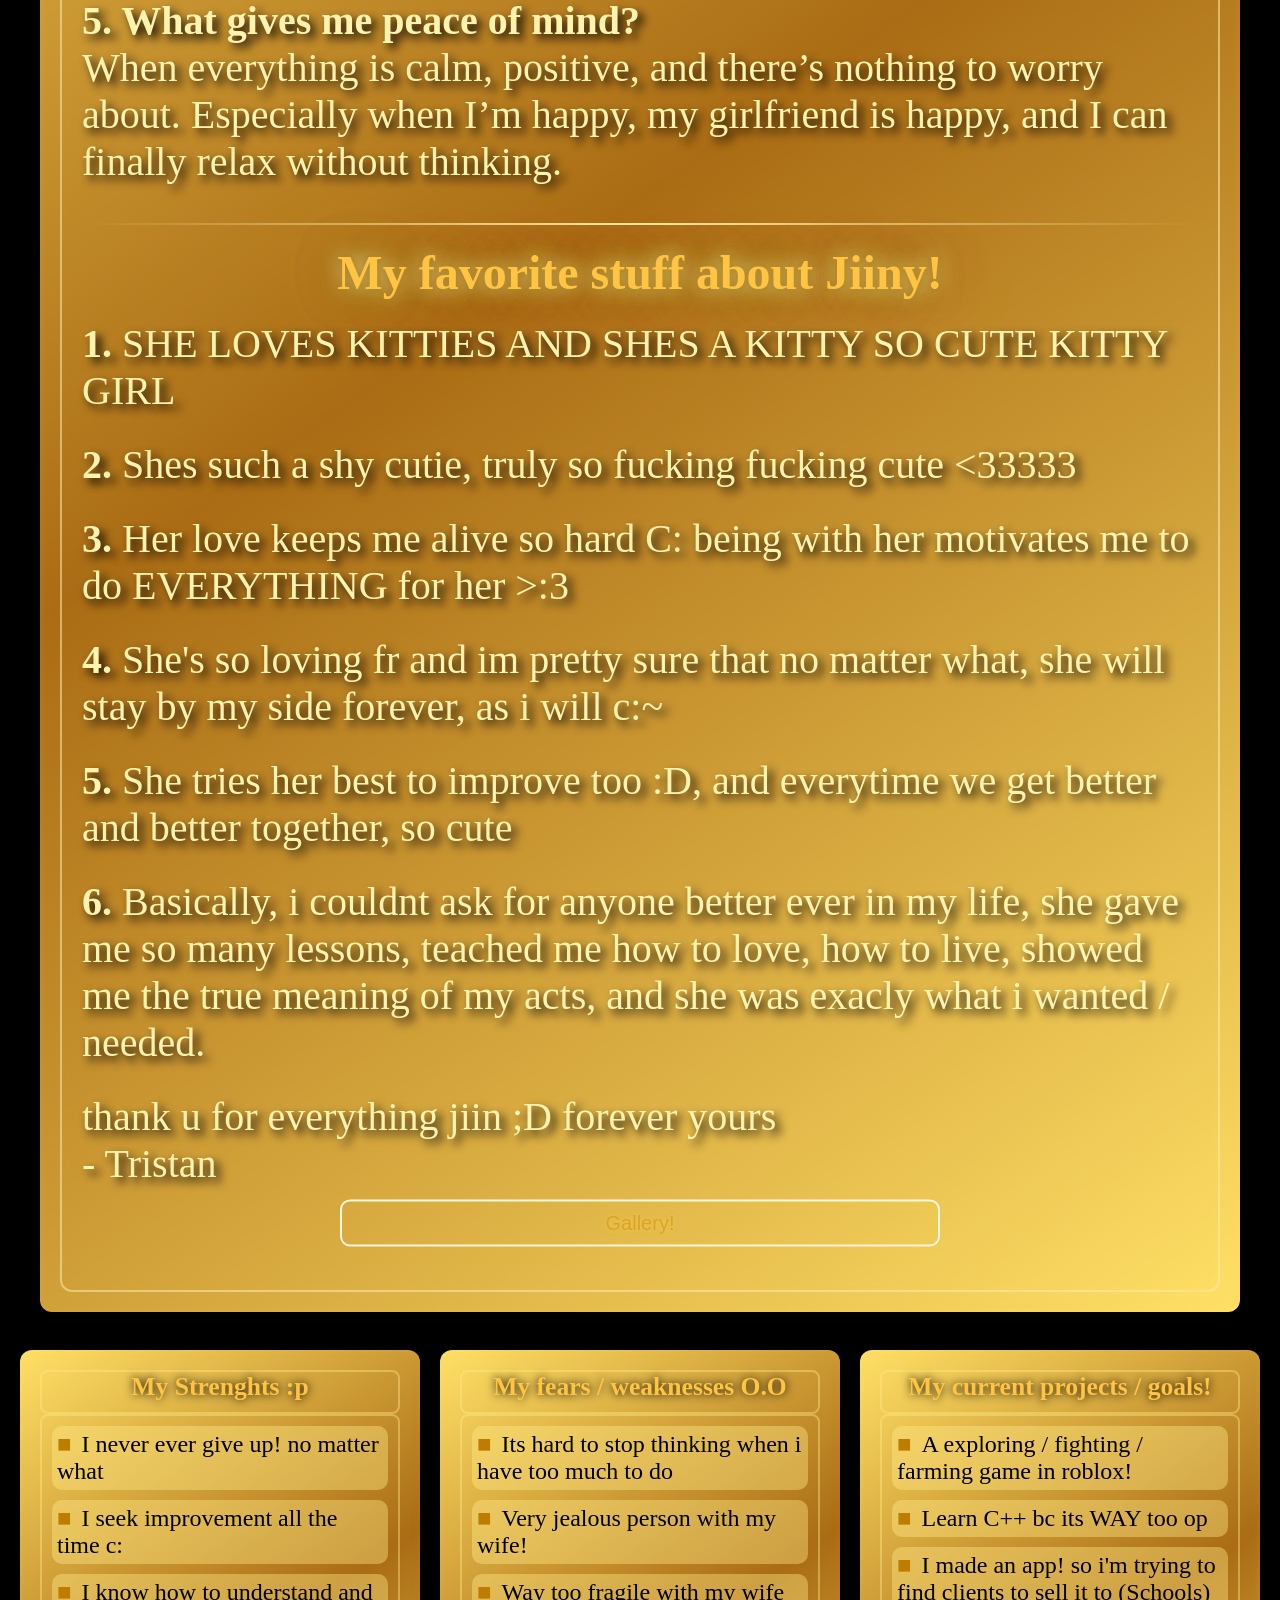
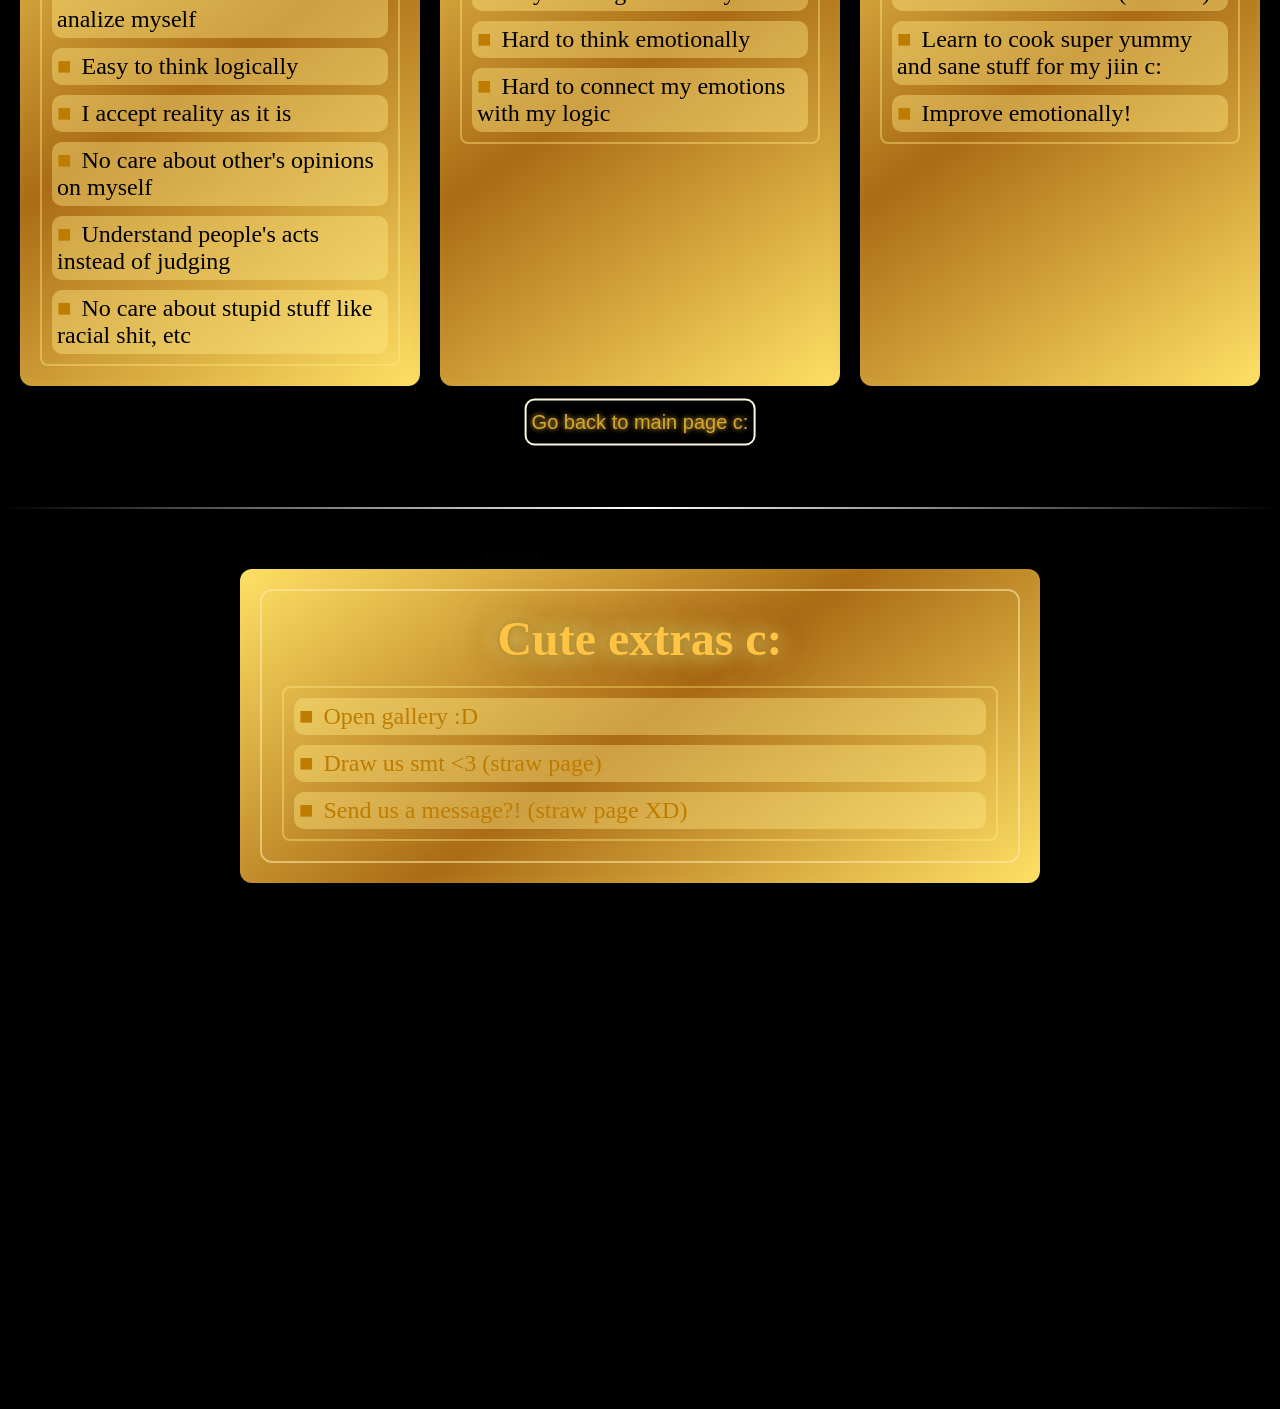
==== commit 5c8d8d14: "wawa" ====
--- a/AmouriCaT/mainPage.html
+++ b/AmouriCaT/mainPage.html
@@ -9,7 +9,7 @@
 
 <body>
 
-  <div id="ls" class="ls"><h2 class="main-title">Click to start your visit ;3</h2></div>
+  <div id="ls" class="ls"><h2 class="main-title">Click to start your visit ;3 (Takes a bit to load bc of the images!)</h2></div>
 
   <div class="gallerySection">
     <button class="galleryButton">Close gallery</button>
@@ -313,7 +313,7 @@
       </div>
     </div>
     <br>
-    <br>
+    <br> 
     <button id="goBack2">Go back to main page c:</button>
     <div class="section-divider"></div>
   </section>
@@ -338,7 +338,7 @@
   <script>
     const button = document.getElementById("goBack").addEventListener("click", () => {
       window.location.href = "../index.html"
-    });
+    }); 
 
     const button2 = document.getElementById("goBack2").addEventListener("click", () => {
       window.location.href = "../index.html"
@@ -350,7 +350,7 @@
       document.getElementById("ls").style.animation = "lsOut 1s ease forwards";
       document.getElementById("ls").style.pointerEvents = "none";
       const music = document.getElementById("bg-music");
-      music.volume = 0.3
+      music.volume = 0.05;
       music.muted = false;
       music.play();
     }, {once: true});
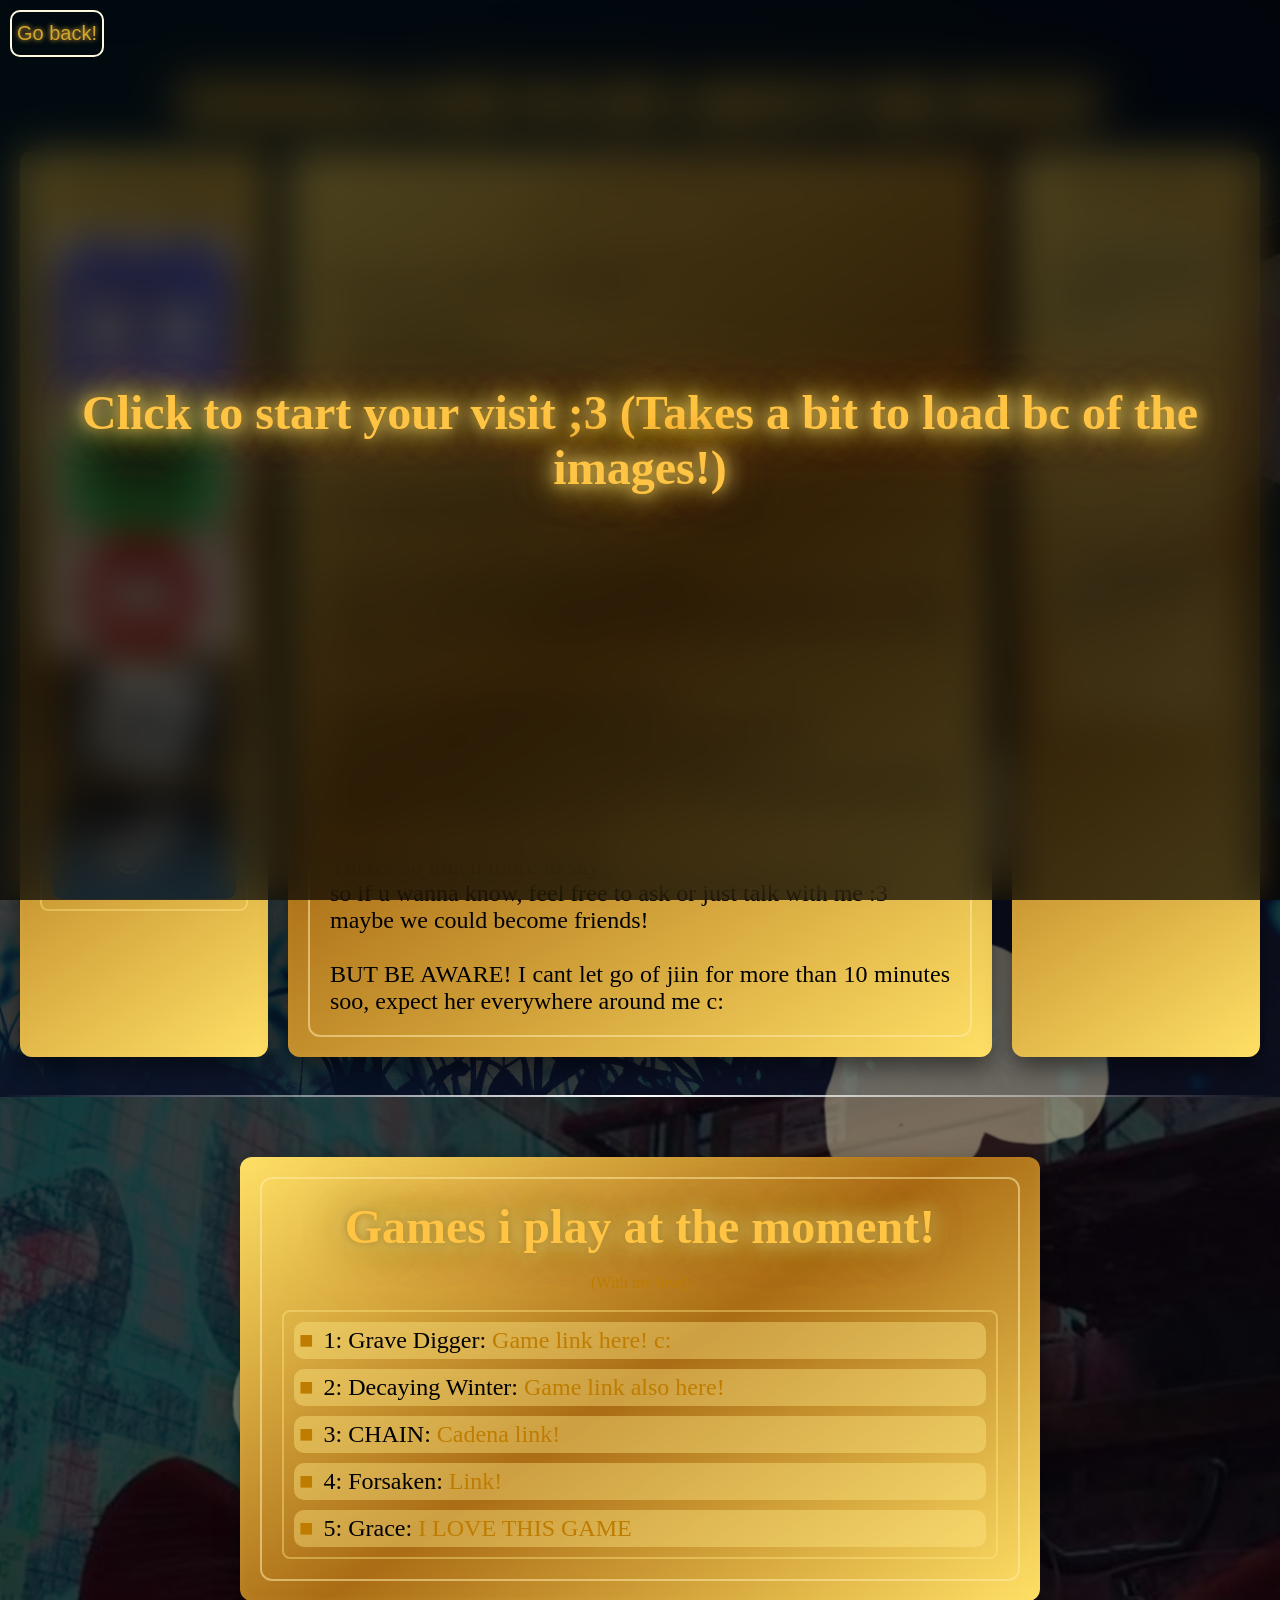
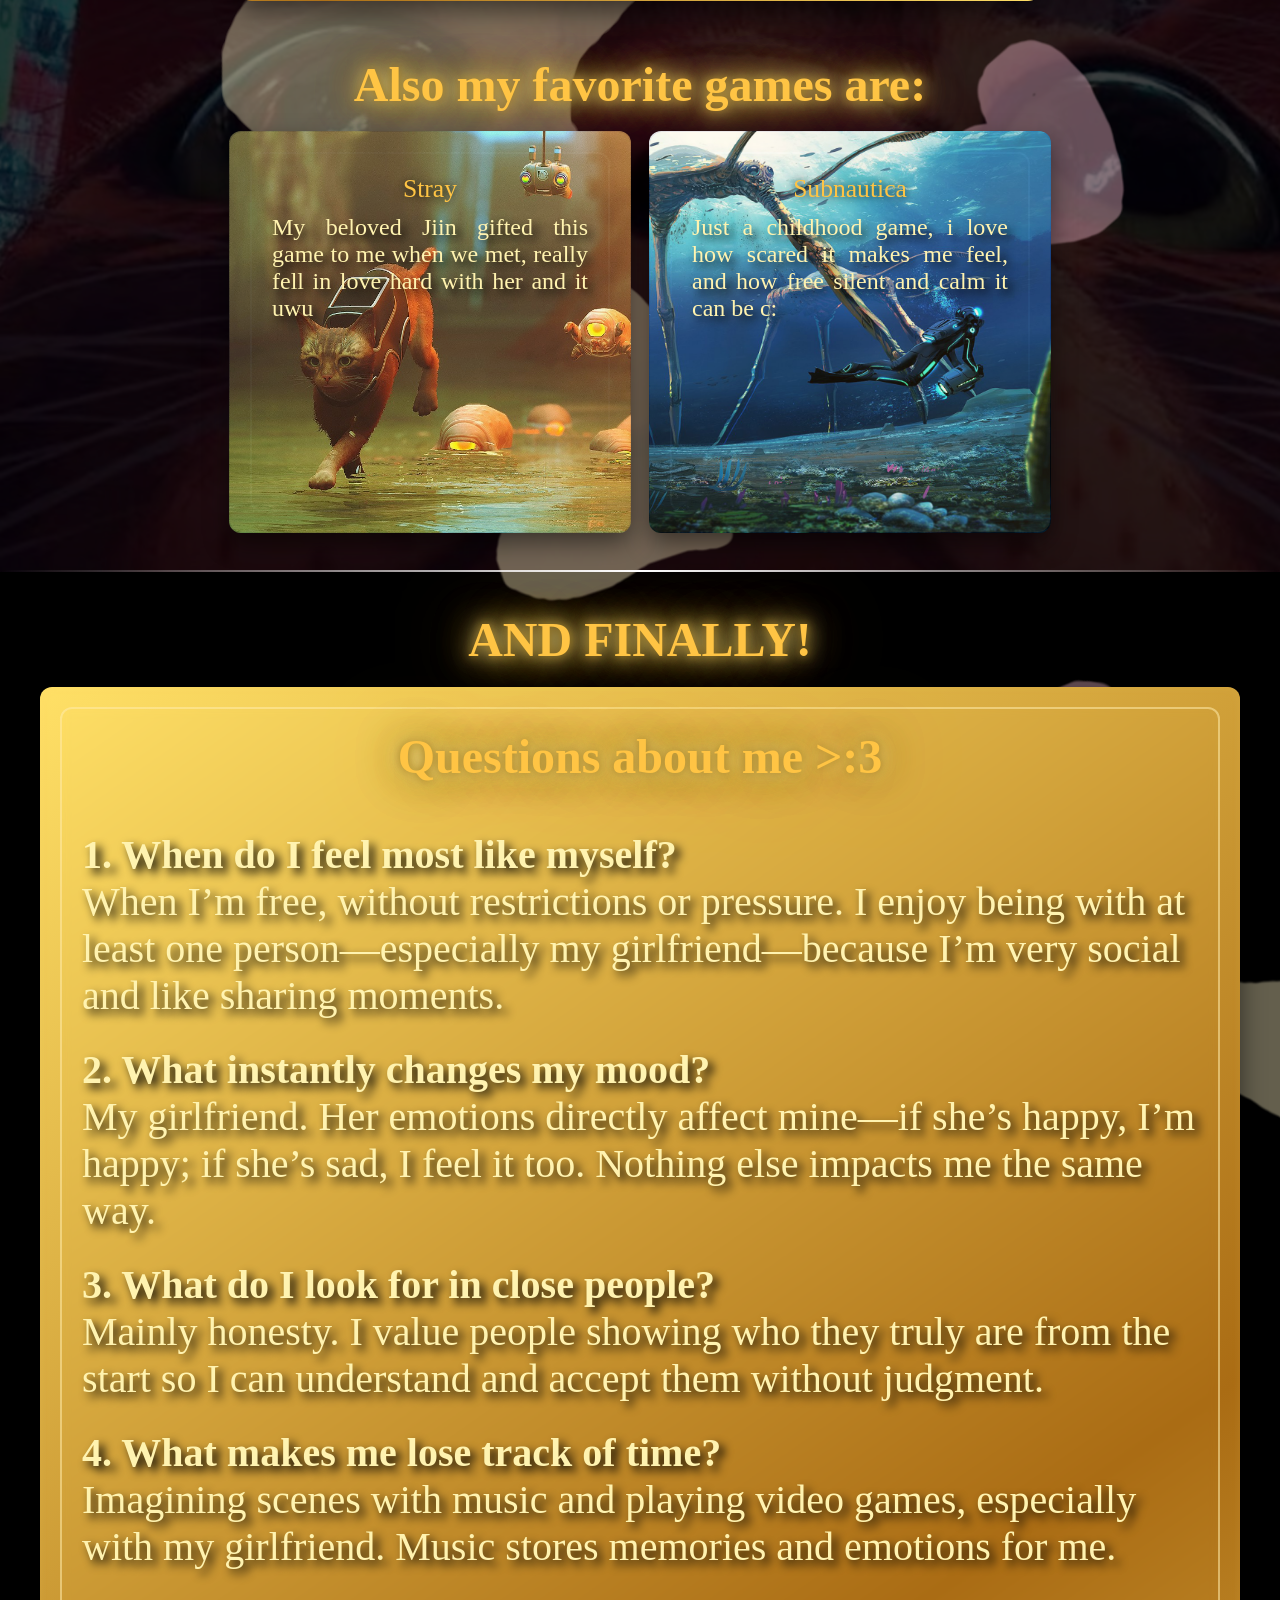
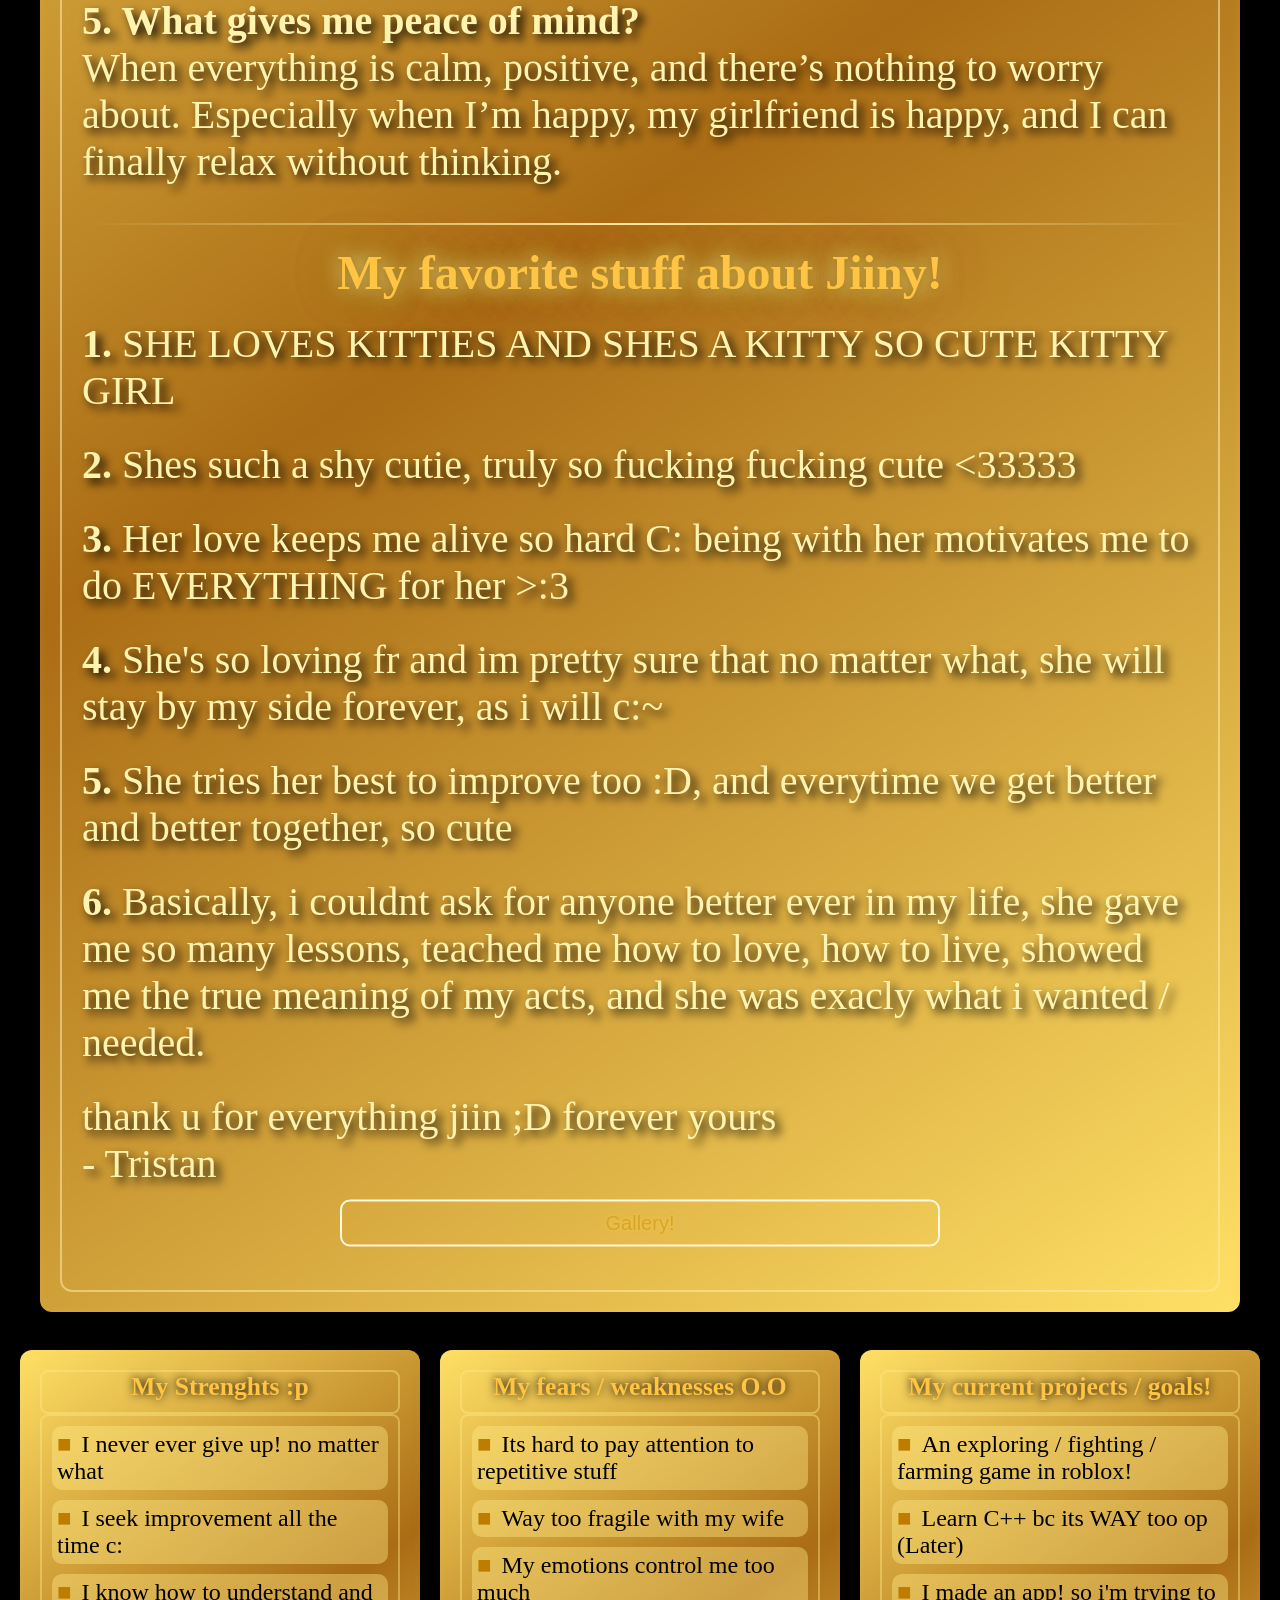
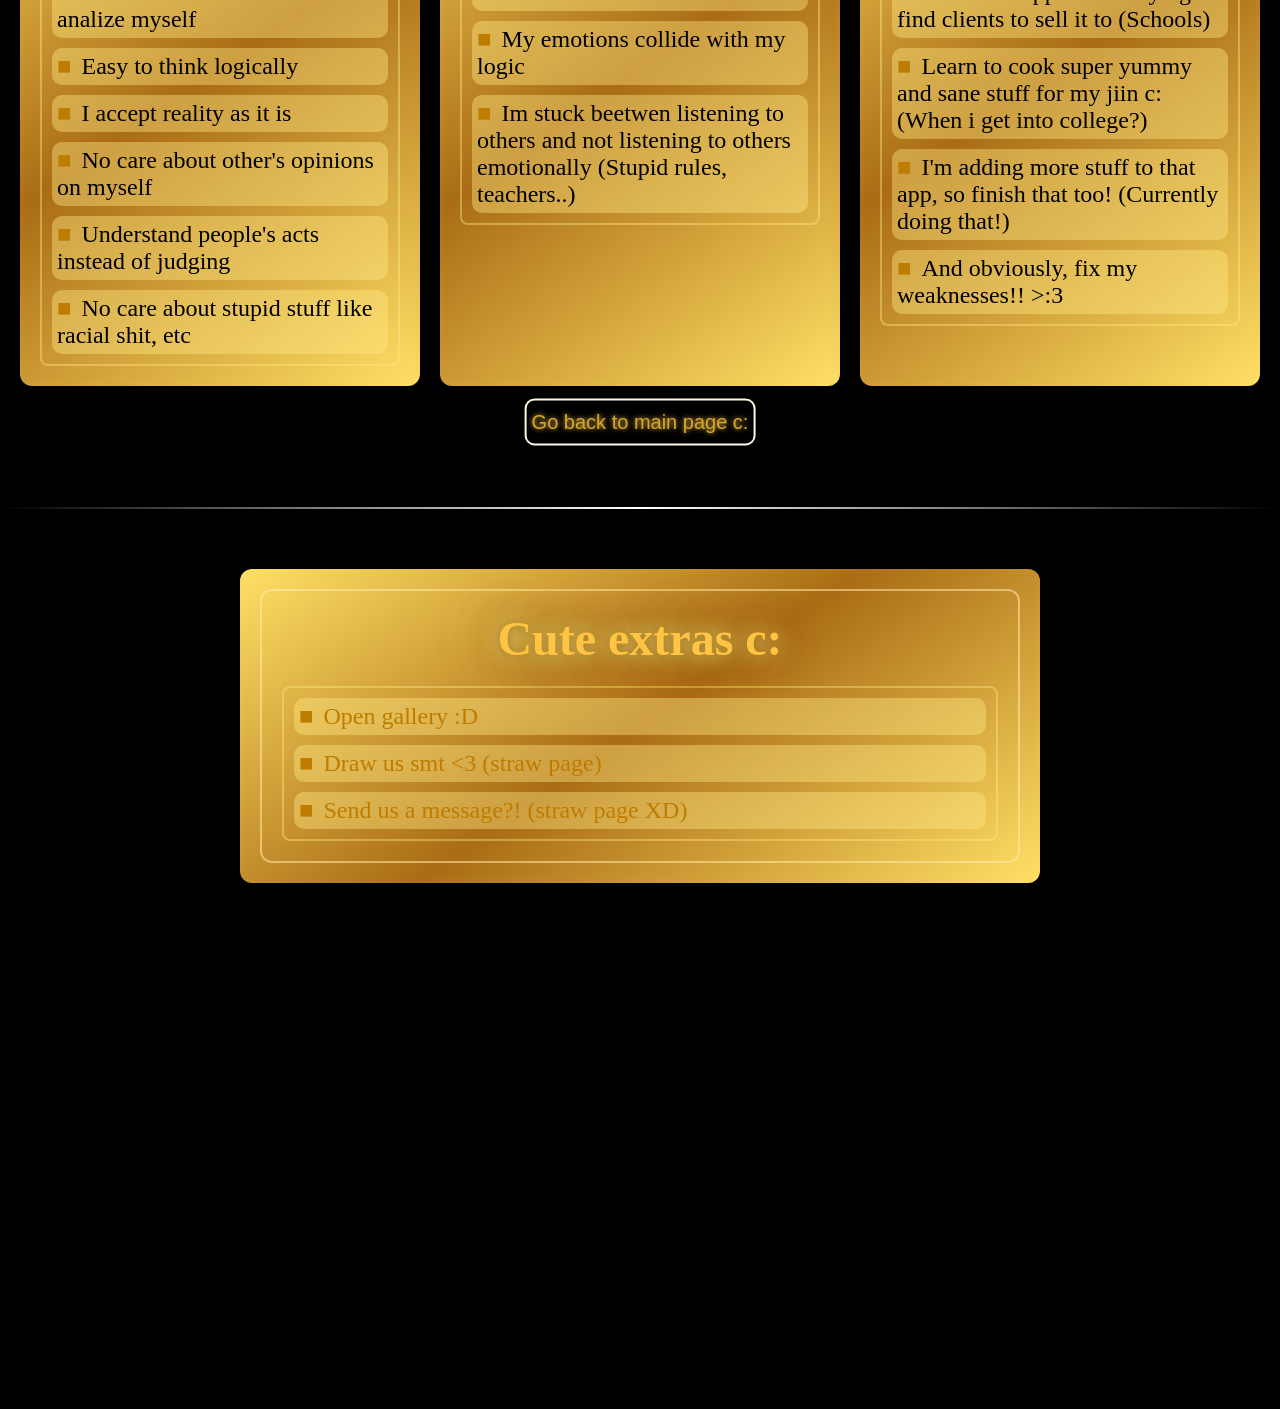
==== commit 1dd4f6e1: "a" ====
--- a/AmouriCaT/mainPage.html
+++ b/AmouriCaT/mainPage.html
@@ -292,11 +292,11 @@
       <div class="card card-30">
         <ul><h2 class="title">My fears / weaknesses O.O</h2></ul>
         <ul>
-          <li>Its hard to stop thinking when i have too much to do</li>
-          <li>Very jealous person with my wife!</li>
+          <li>Its hard to pay attention to repetitive stuff</li>
           <li>Way too fragile with my wife</li>
-          <li>Hard to think emotionally</li>
-          <li>Hard to connect my emotions with my logic</li>
+          <li>My emotions control me too much</li>
+          <li>My emotions collide with my logic</li>
+          <li>Im stuck beetwen listening to others and not listening to others emotionally (Stupid rules, teachers..)</li>
         </ul>
       </div>
 
@@ -304,11 +304,12 @@
       <div class="card card-30">
         <ul><h2 class="title">My current projects / goals!</h2></ul>
         <ul>
-          <li>A exploring / fighting / farming game in roblox!</li>
-          <li>Learn C++ bc its WAY too op</li>
+          <li>An exploring / fighting / farming game in roblox!</li>
+          <li>Learn C++ bc its WAY too op (Later)</li>
           <li>I made an app! so i'm trying to find clients to sell it to (Schools)</li>
-          <li>Learn to cook super yummy and sane stuff for my jiin c:</li>
-          <li>Improve emotionally!</li>
+          <li>Learn to cook super yummy and sane stuff for my jiin c: (When i get into college?)</li>
+          <li>I'm adding more stuff to that app, so finish that too! (Currently doing that!)</li>
+          <li>And obviously, fix my weaknesses!! >:3</li>
         </ul>
       </div>
     </div>
@@ -329,6 +330,8 @@
         </ul>
       </div>
     </div>
+
+    
   </section>
 
   <audio id="bg-music" loop>
--- a/AmouriCaT/css.css
+++ b/AmouriCaT/css.css
@@ -278,7 +278,7 @@
   animation: float 5s ease-in-out infinite alternate;
 }
 
-@media (max-width: 900px) {
+@media (max-width: 1200px) {
   .card-30 {
     width: 100%;
     max-width: 500px;
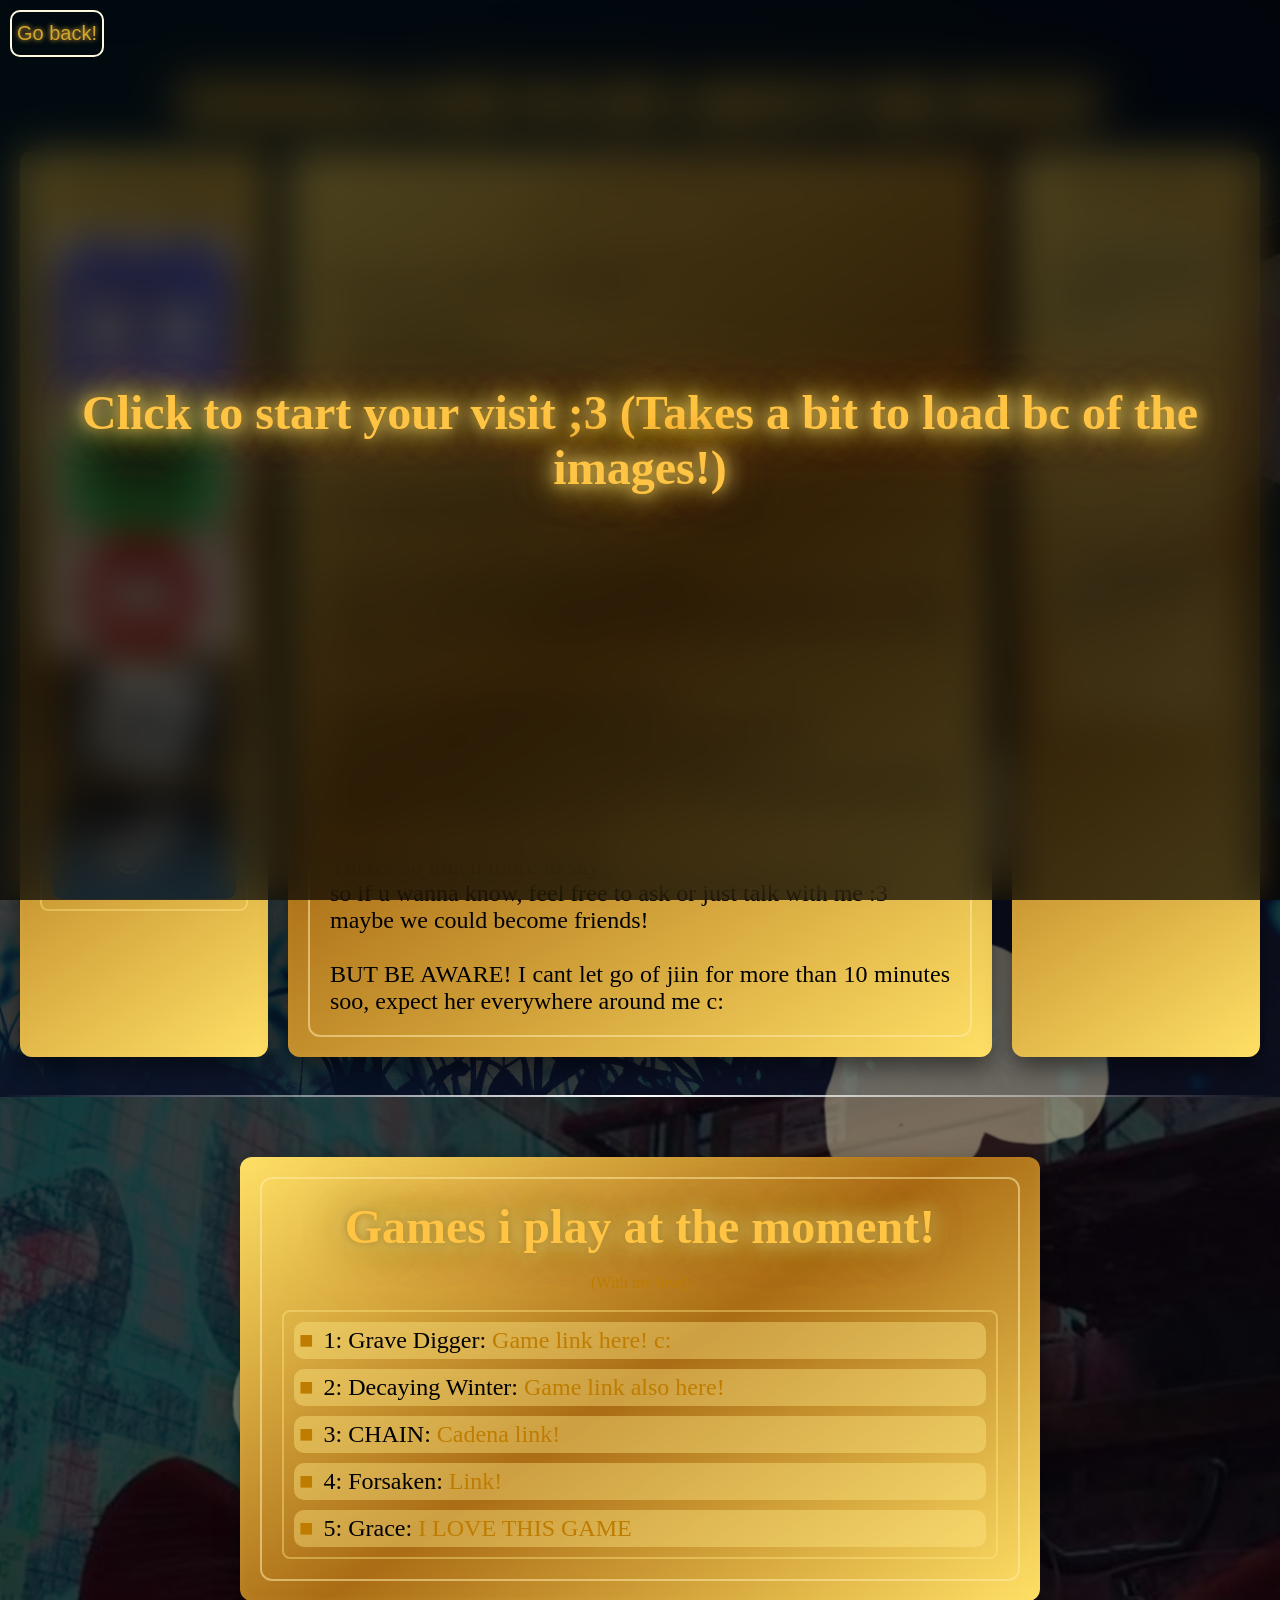
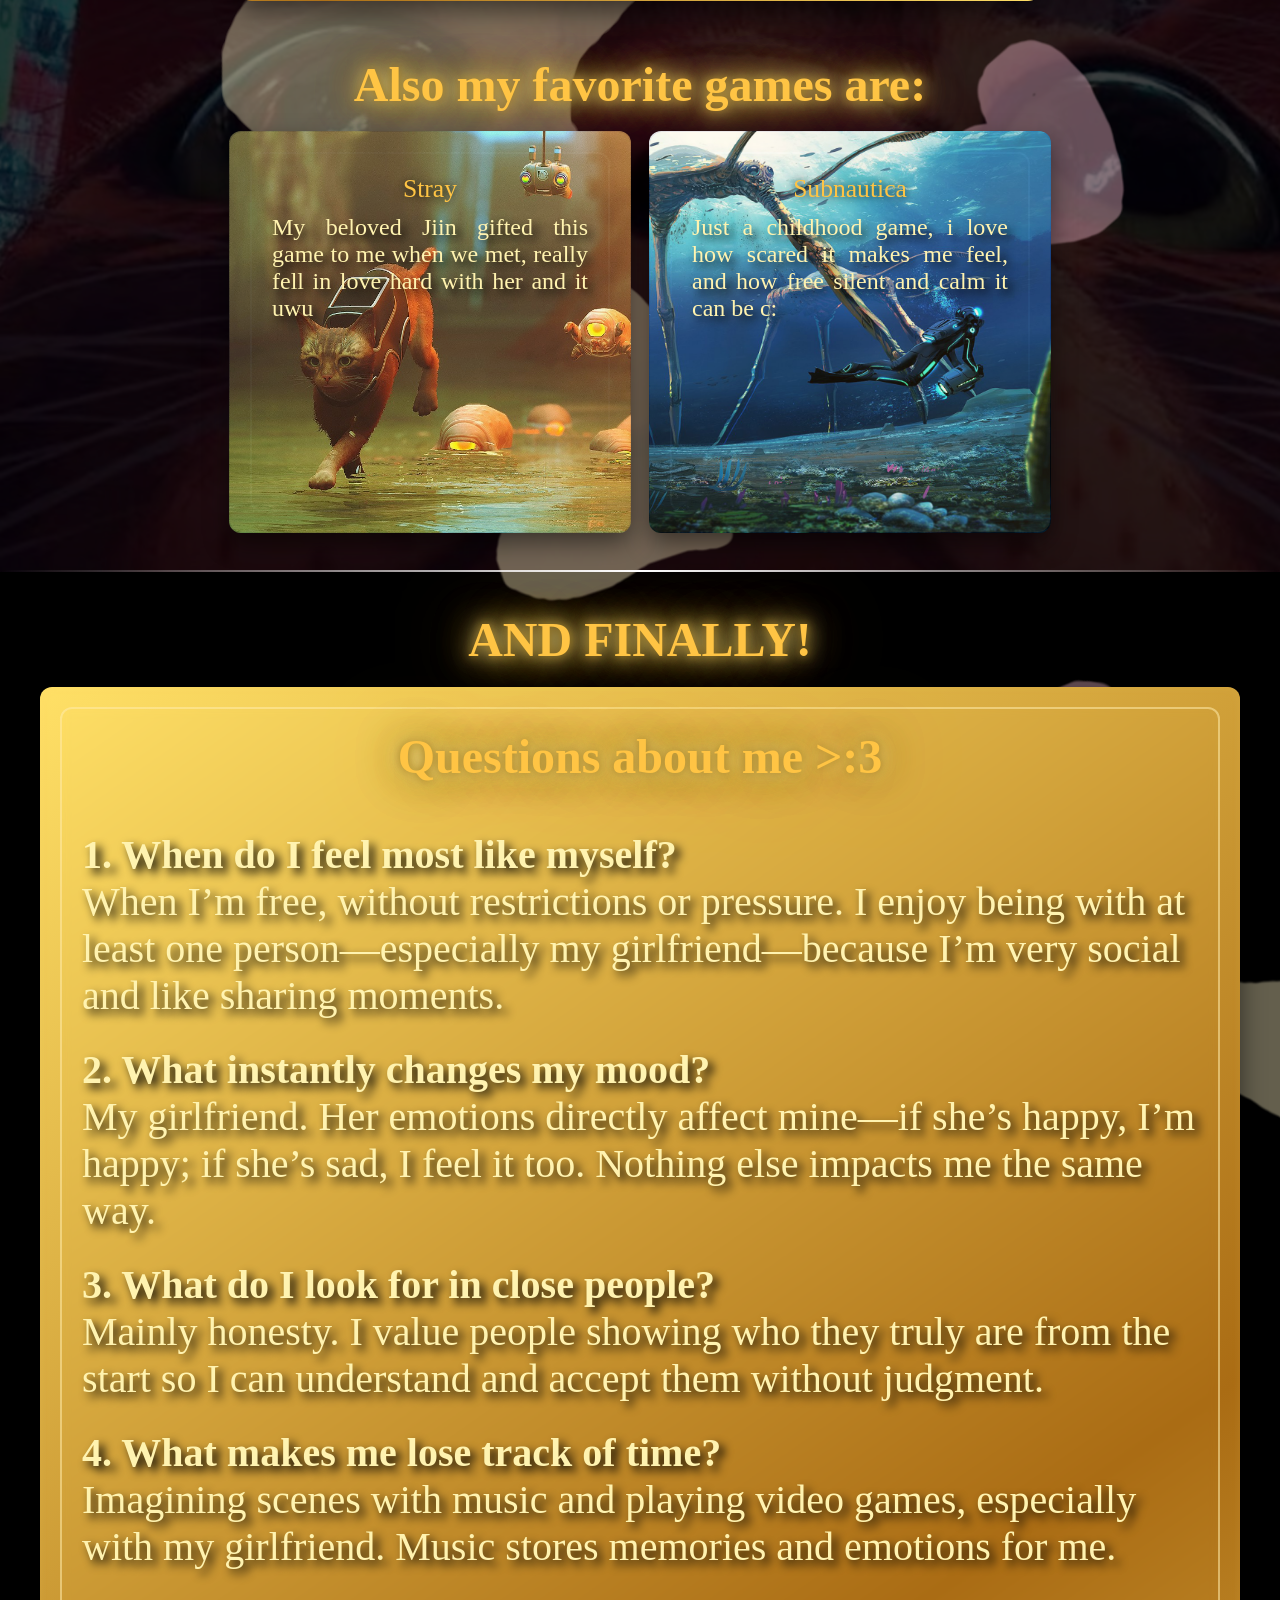
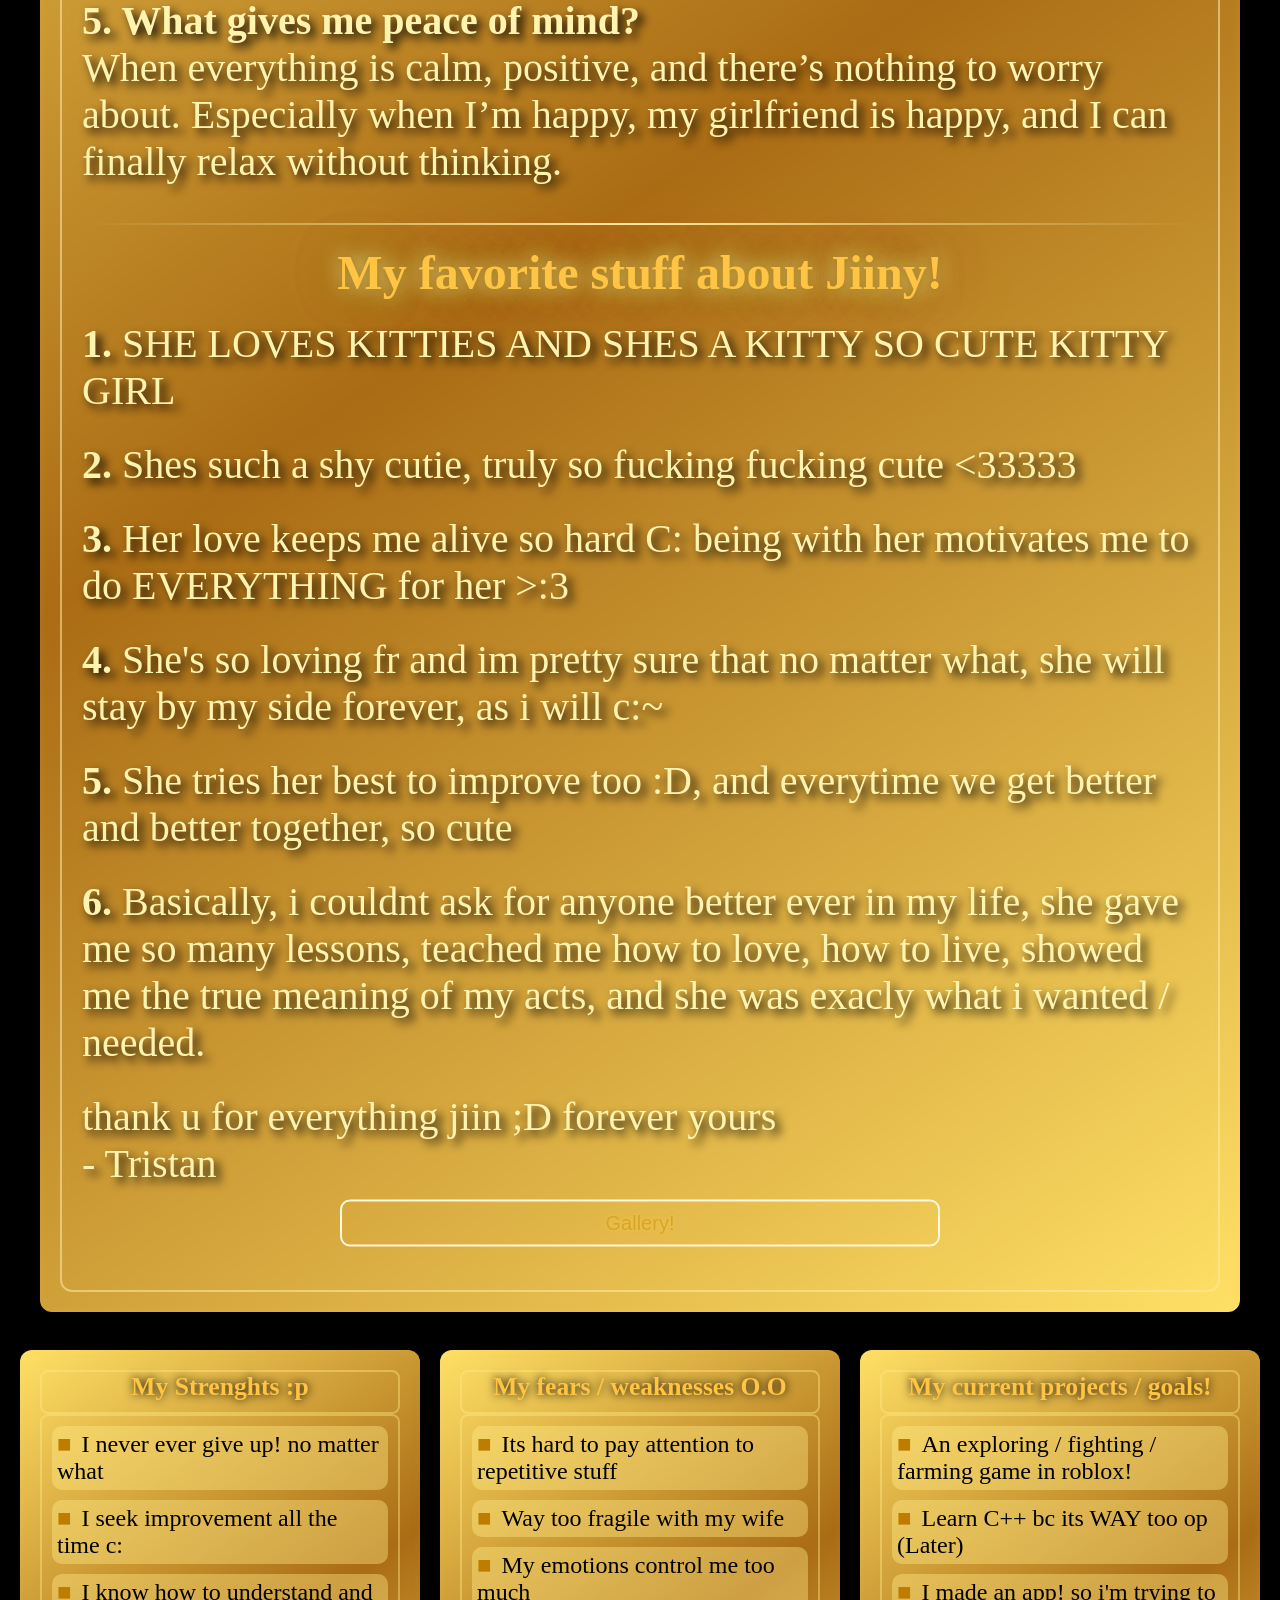
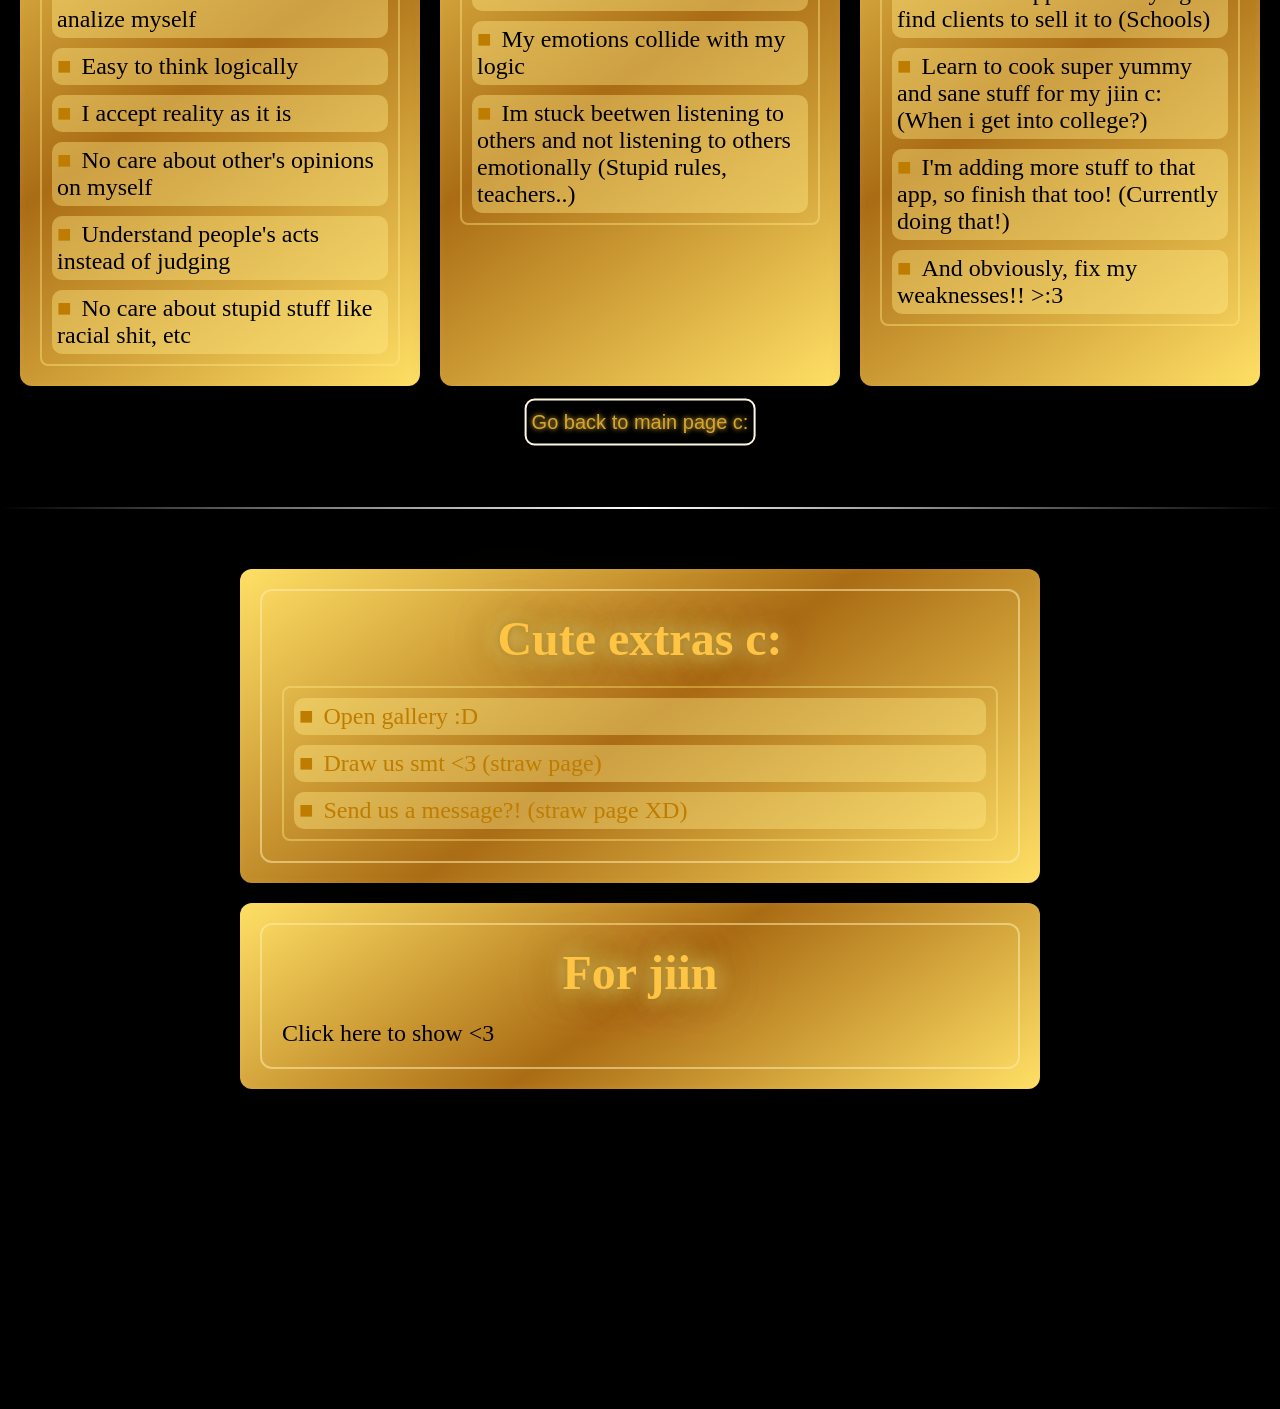
==== commit eab8c521: "wa" ====
--- a/AmouriCaT/mainPage.html
+++ b/AmouriCaT/mainPage.html
@@ -331,7 +331,25 @@
       </div>
     </div>
 
-    
+    <div class="card card-80">
+      <div class="inner-card">
+        <h2 class="main-title">For jiin</h2>
+        <div class="adjust-text" id="for-jiin">
+          Click here to show <3
+        </div>
+      </div>
+    </div>
+
+    <div id="for-jiin-text"></div>
+
+    <script>
+      // Control click here to show, grow the image to the whole screen, show text slowly, add go back button and finally make a thank u appear along with hearts
+
+      // IDEA = Agrandar la imagen a madres, que ni el borde se vea, y en una pantalla con fixed poner el texto con overflow-y
+
+      const text = `Honestly, idk how to start c:, since i met you my life just changed, it was a dream, a wish imposible to reach that just came true. <br>
+          You know, `
+    </script>
   </section>
 
   <audio id="bg-music" loop>
--- a/AmouriCaT/css.css
+++ b/AmouriCaT/css.css
@@ -700,4 +700,6 @@
   } to {
     opacity: 0;
   }
-}+}
+
+/* For jiin animations */
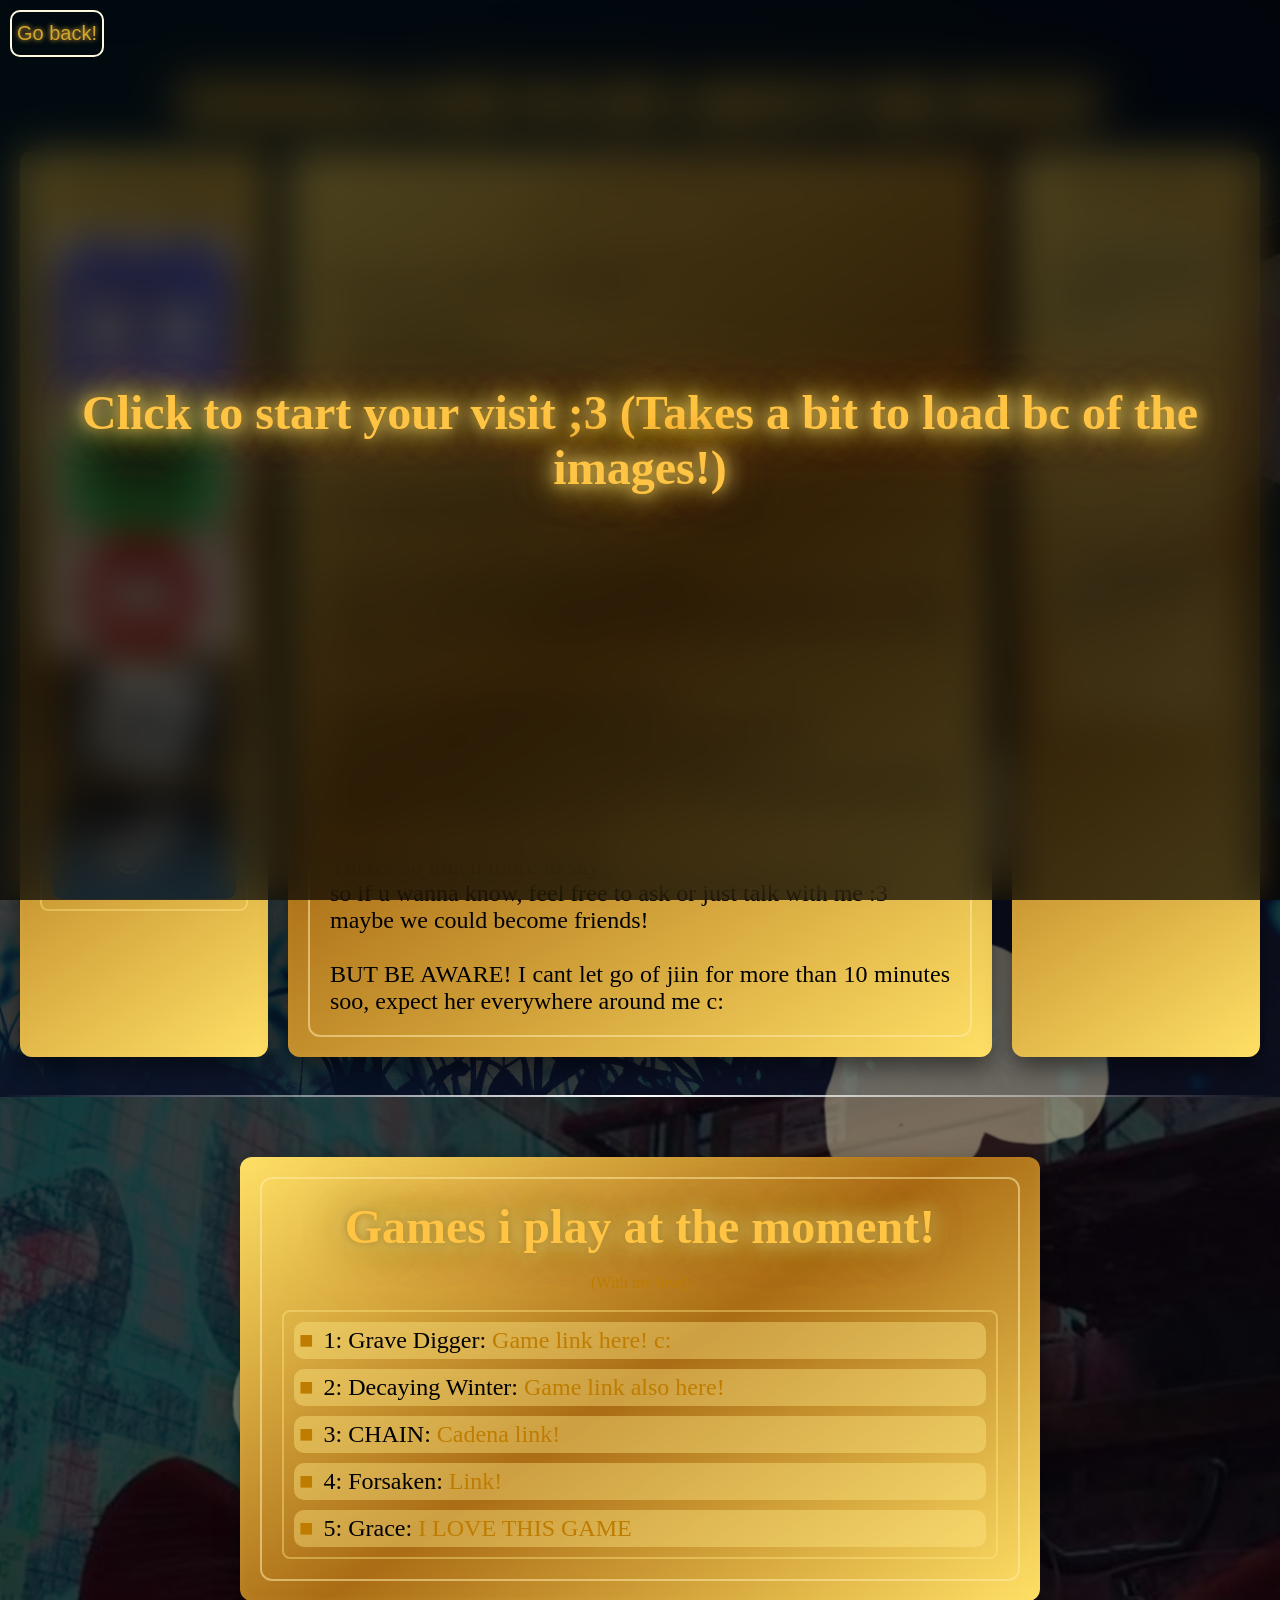
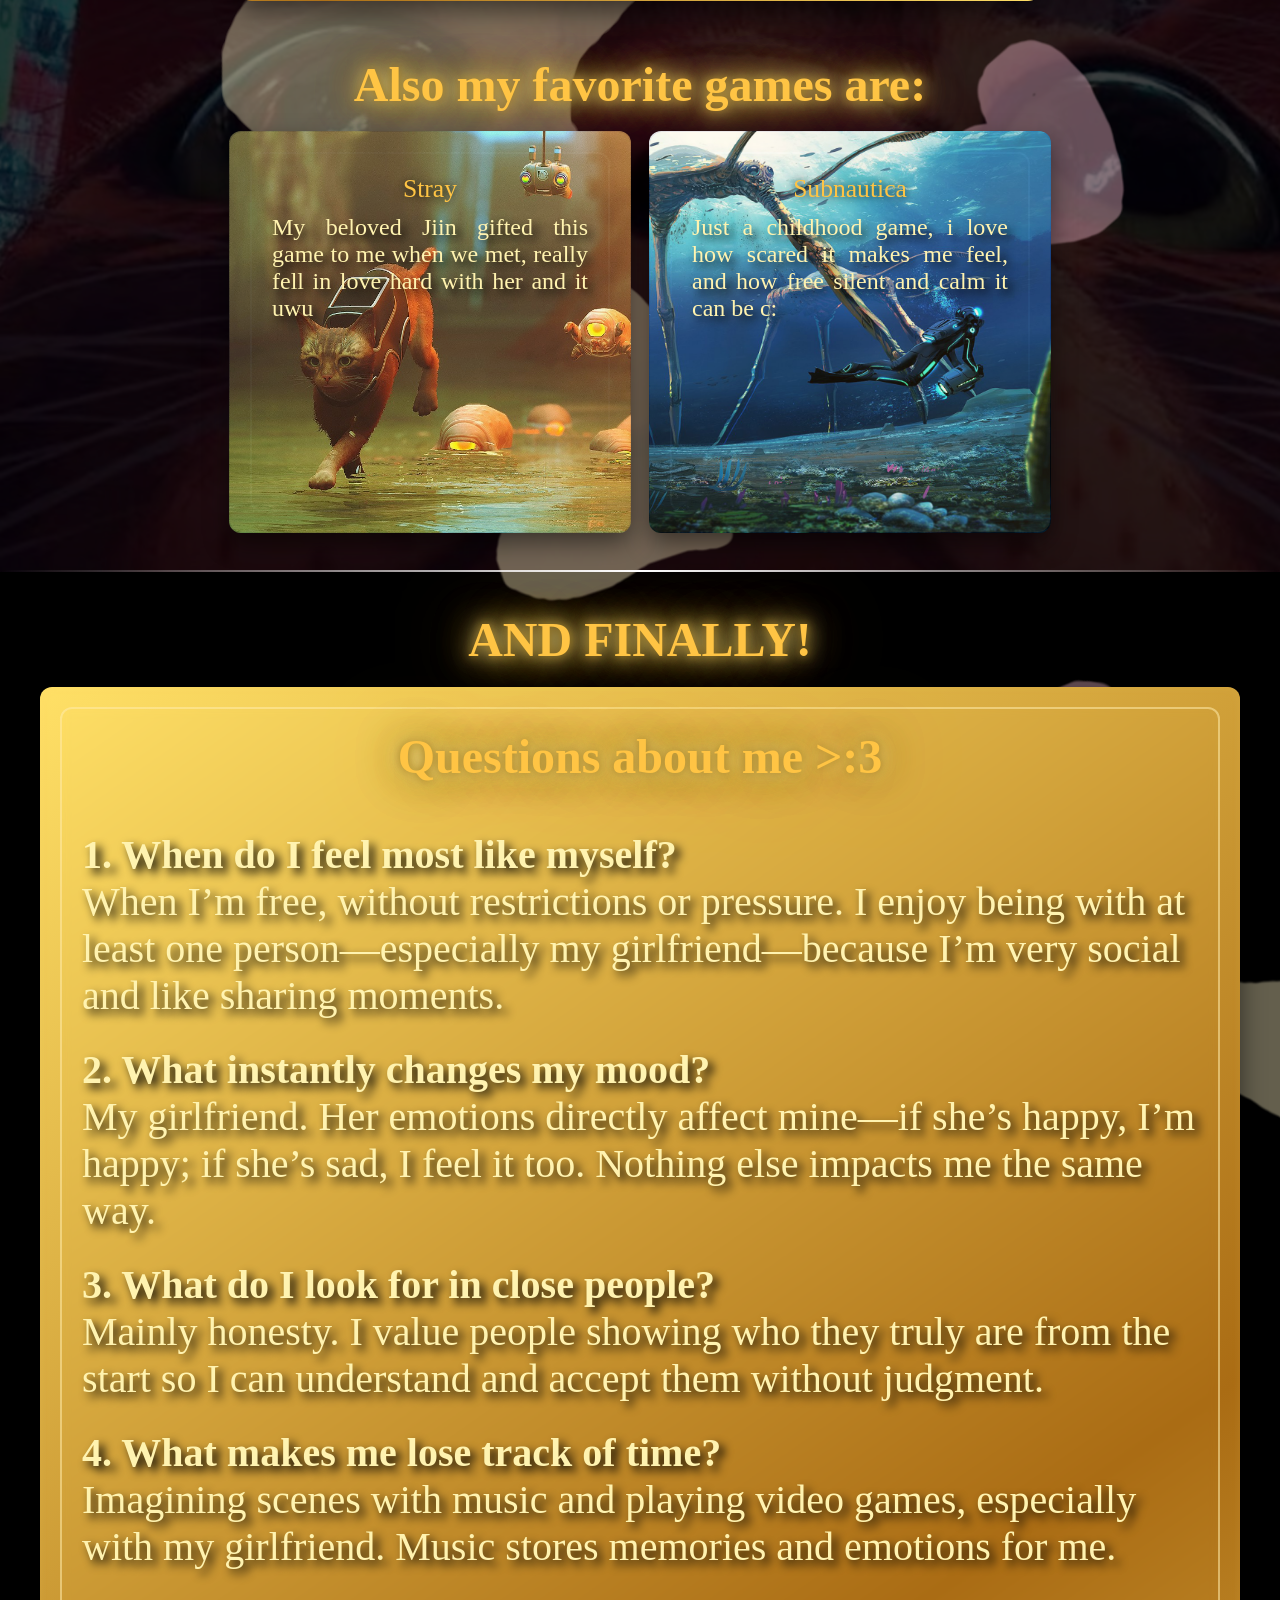
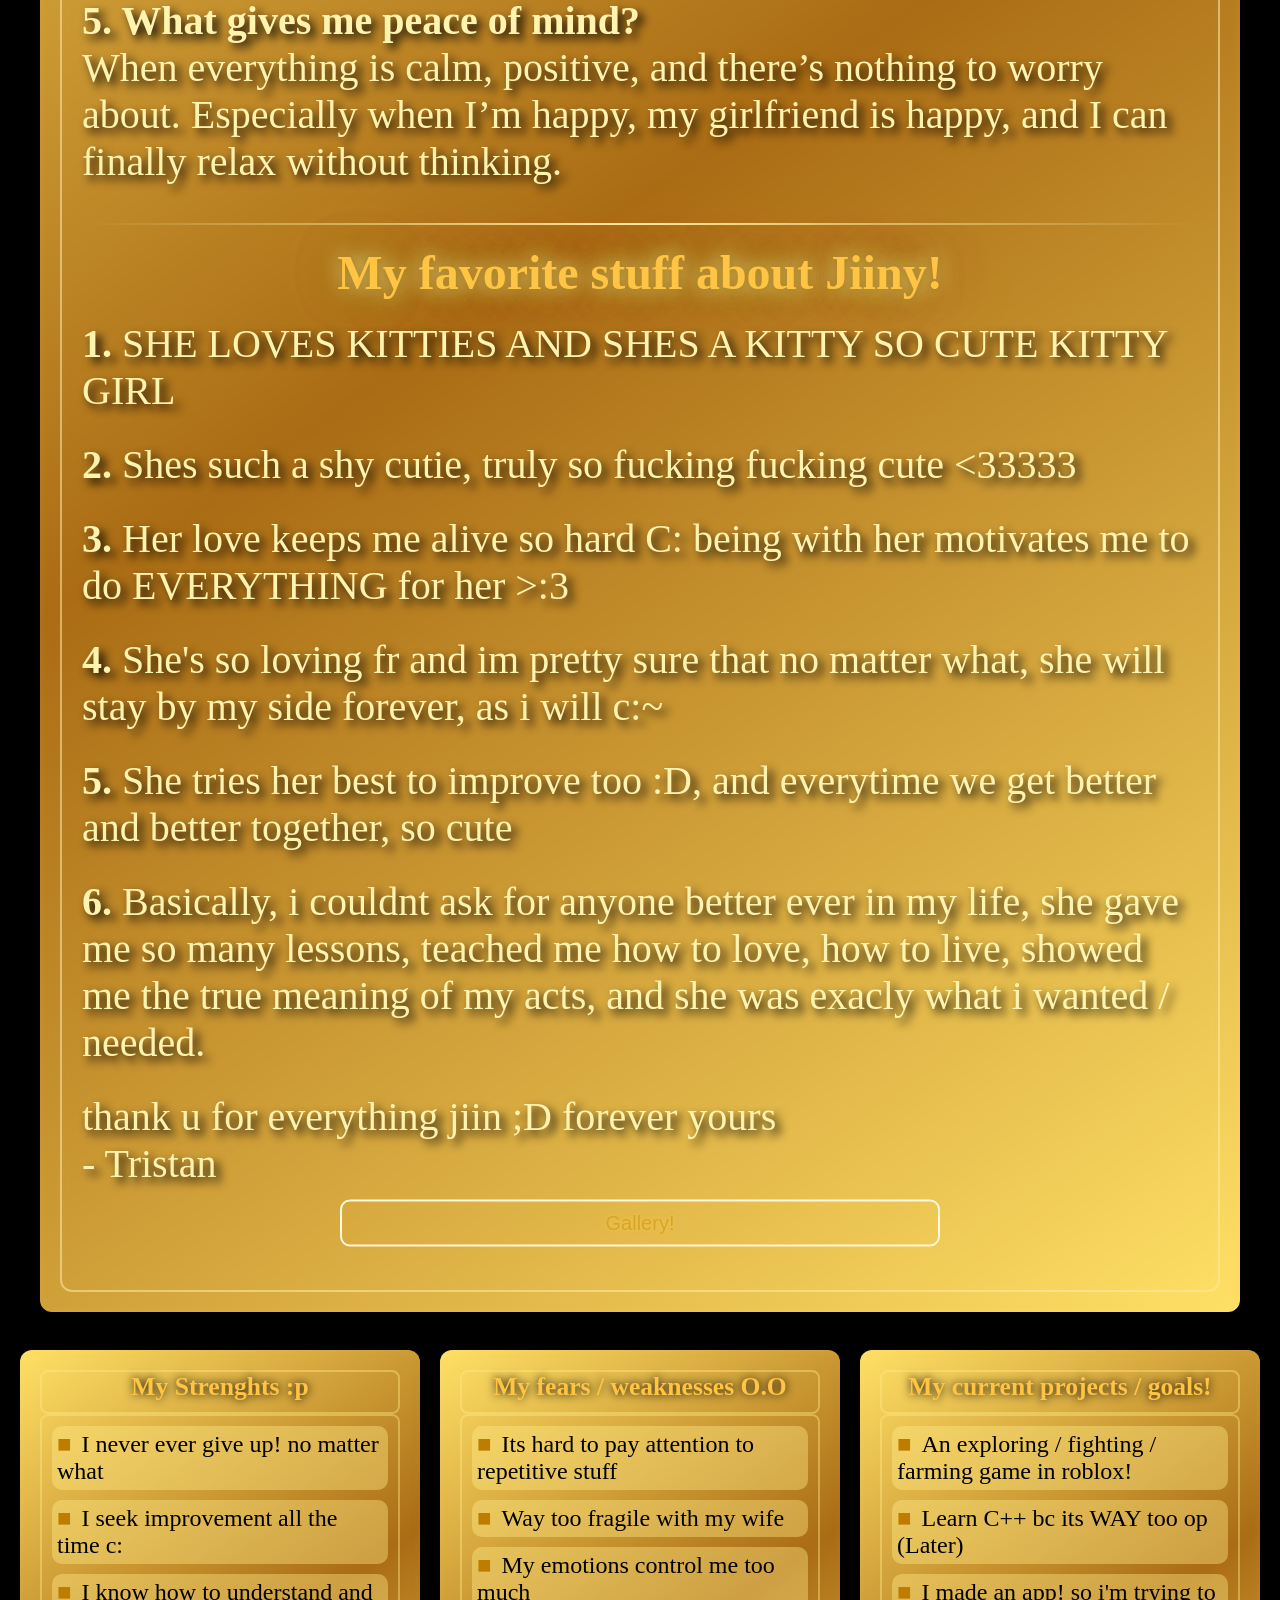
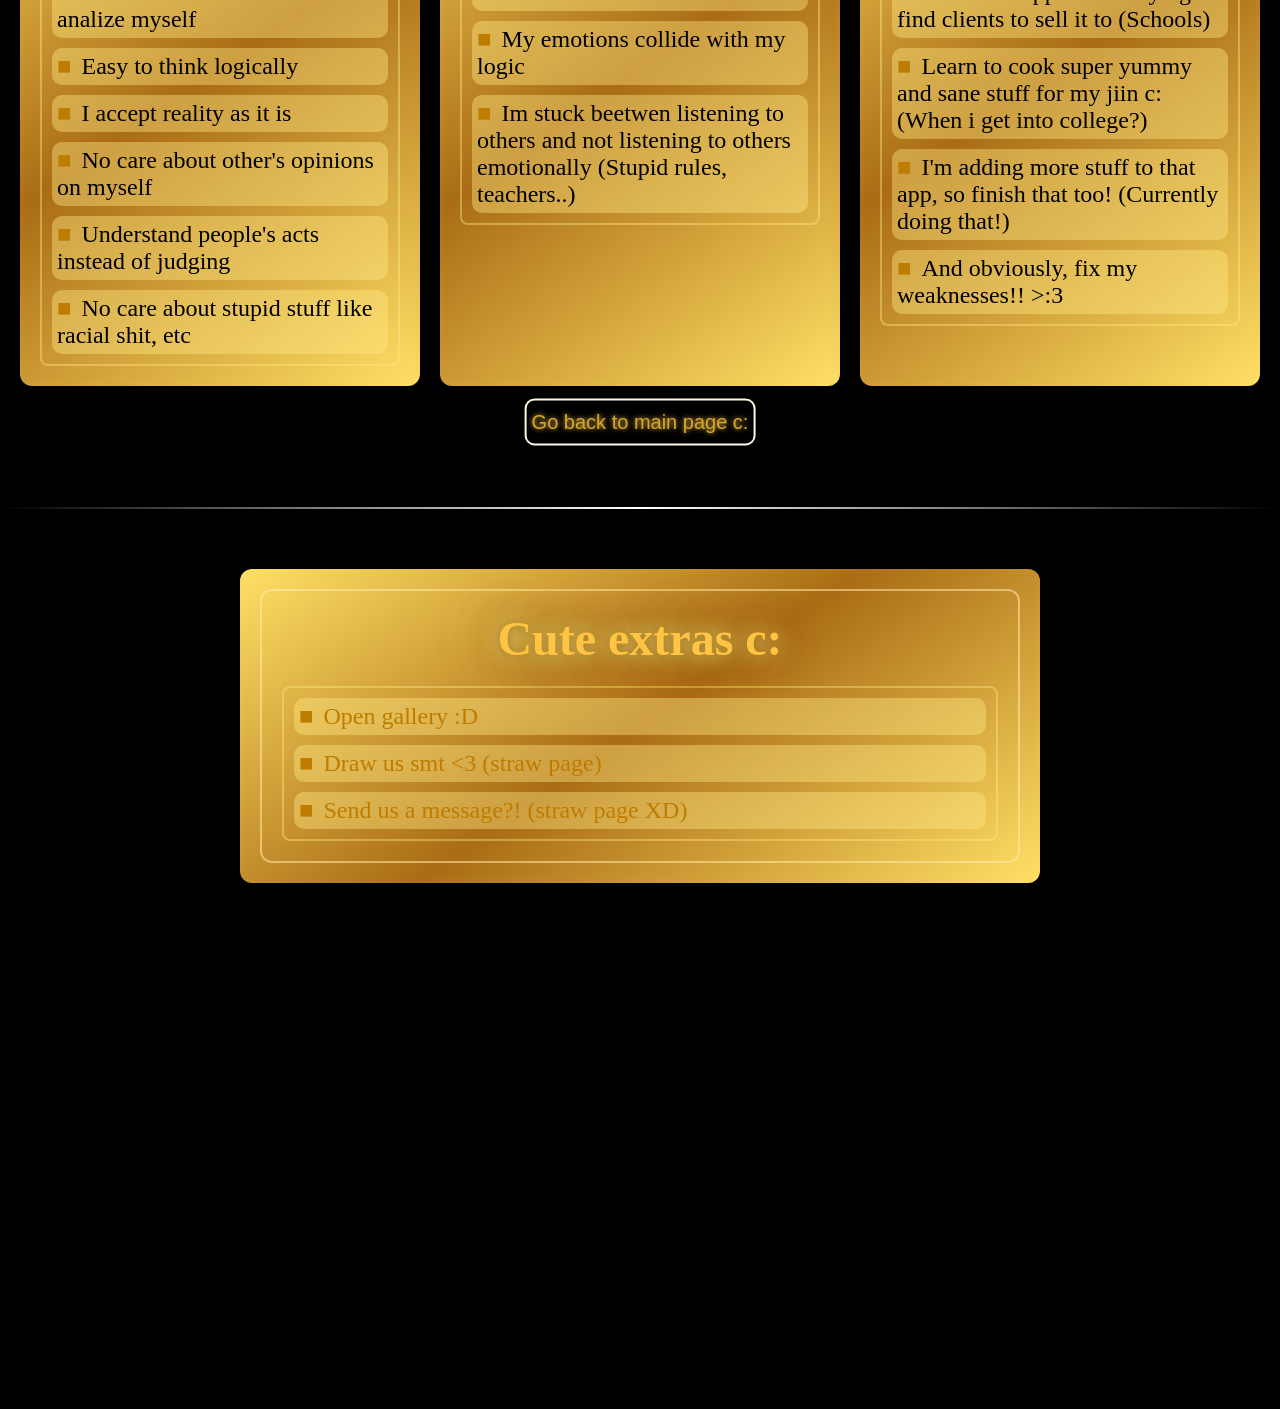
==== commit 30b9d655: "wawa" ====
--- a/AmouriCaT/mainPage.html
+++ b/AmouriCaT/mainPage.html
@@ -331,14 +331,14 @@
       </div>
     </div>
 
-    <div class="card card-80">
+    <!-- <div class="card card-80">
       <div class="inner-card">
         <h2 class="main-title">For jiin</h2>
         <div class="adjust-text" id="for-jiin">
           Click here to show <3
         </div>
       </div>
-    </div>
+    </div> -->
 
     <div id="for-jiin-text"></div>
 
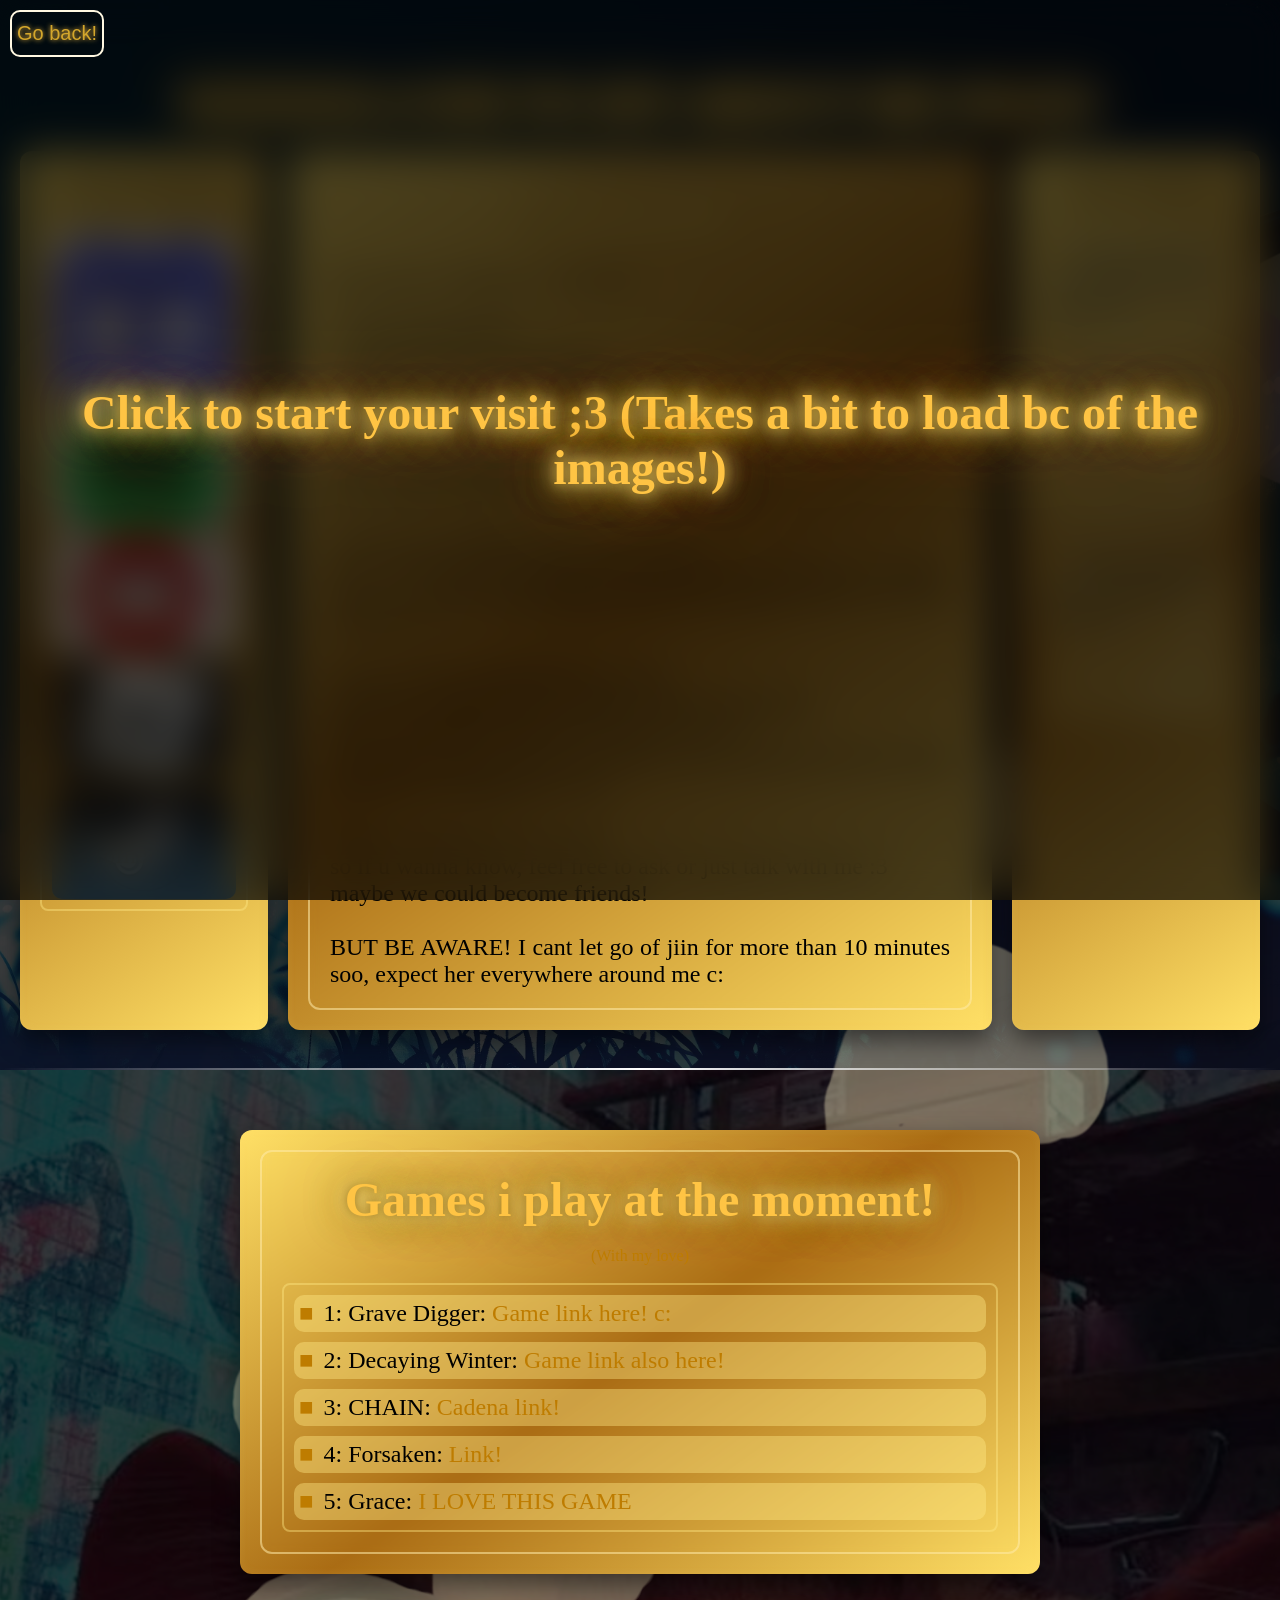
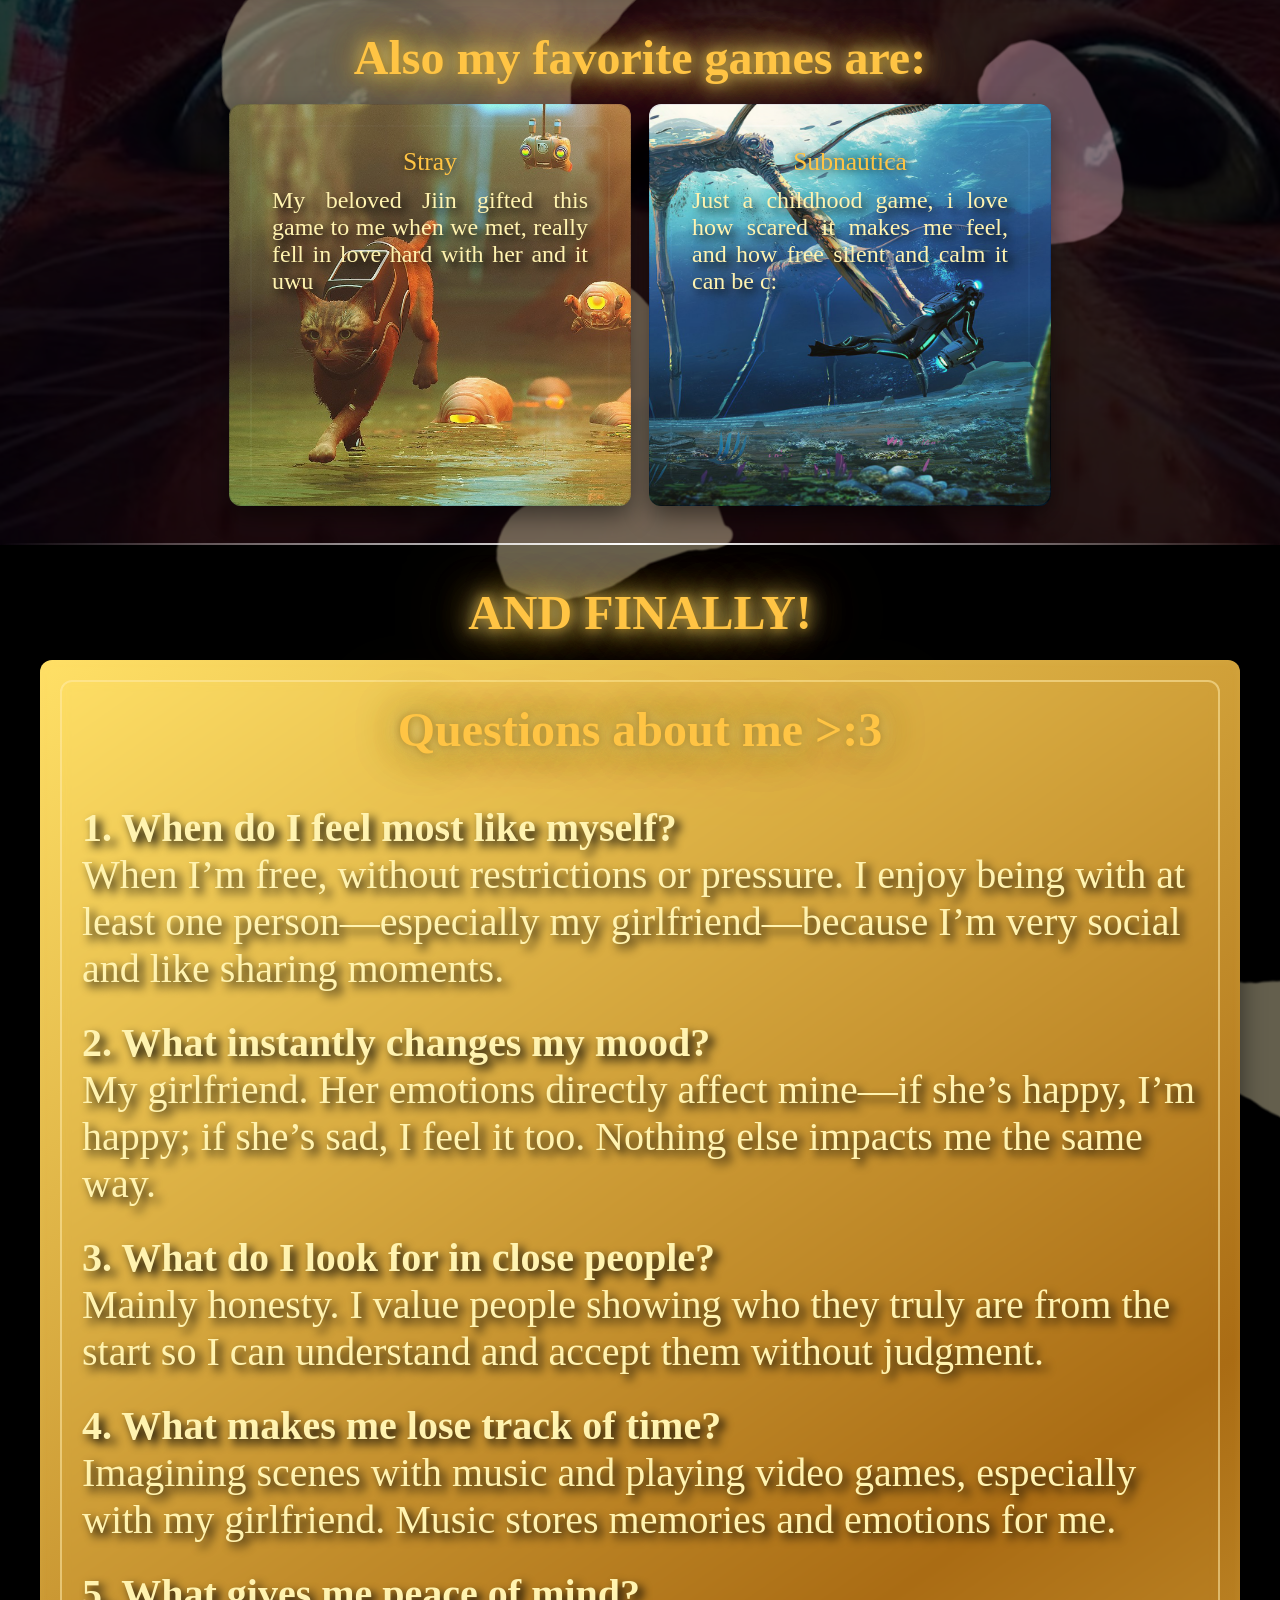
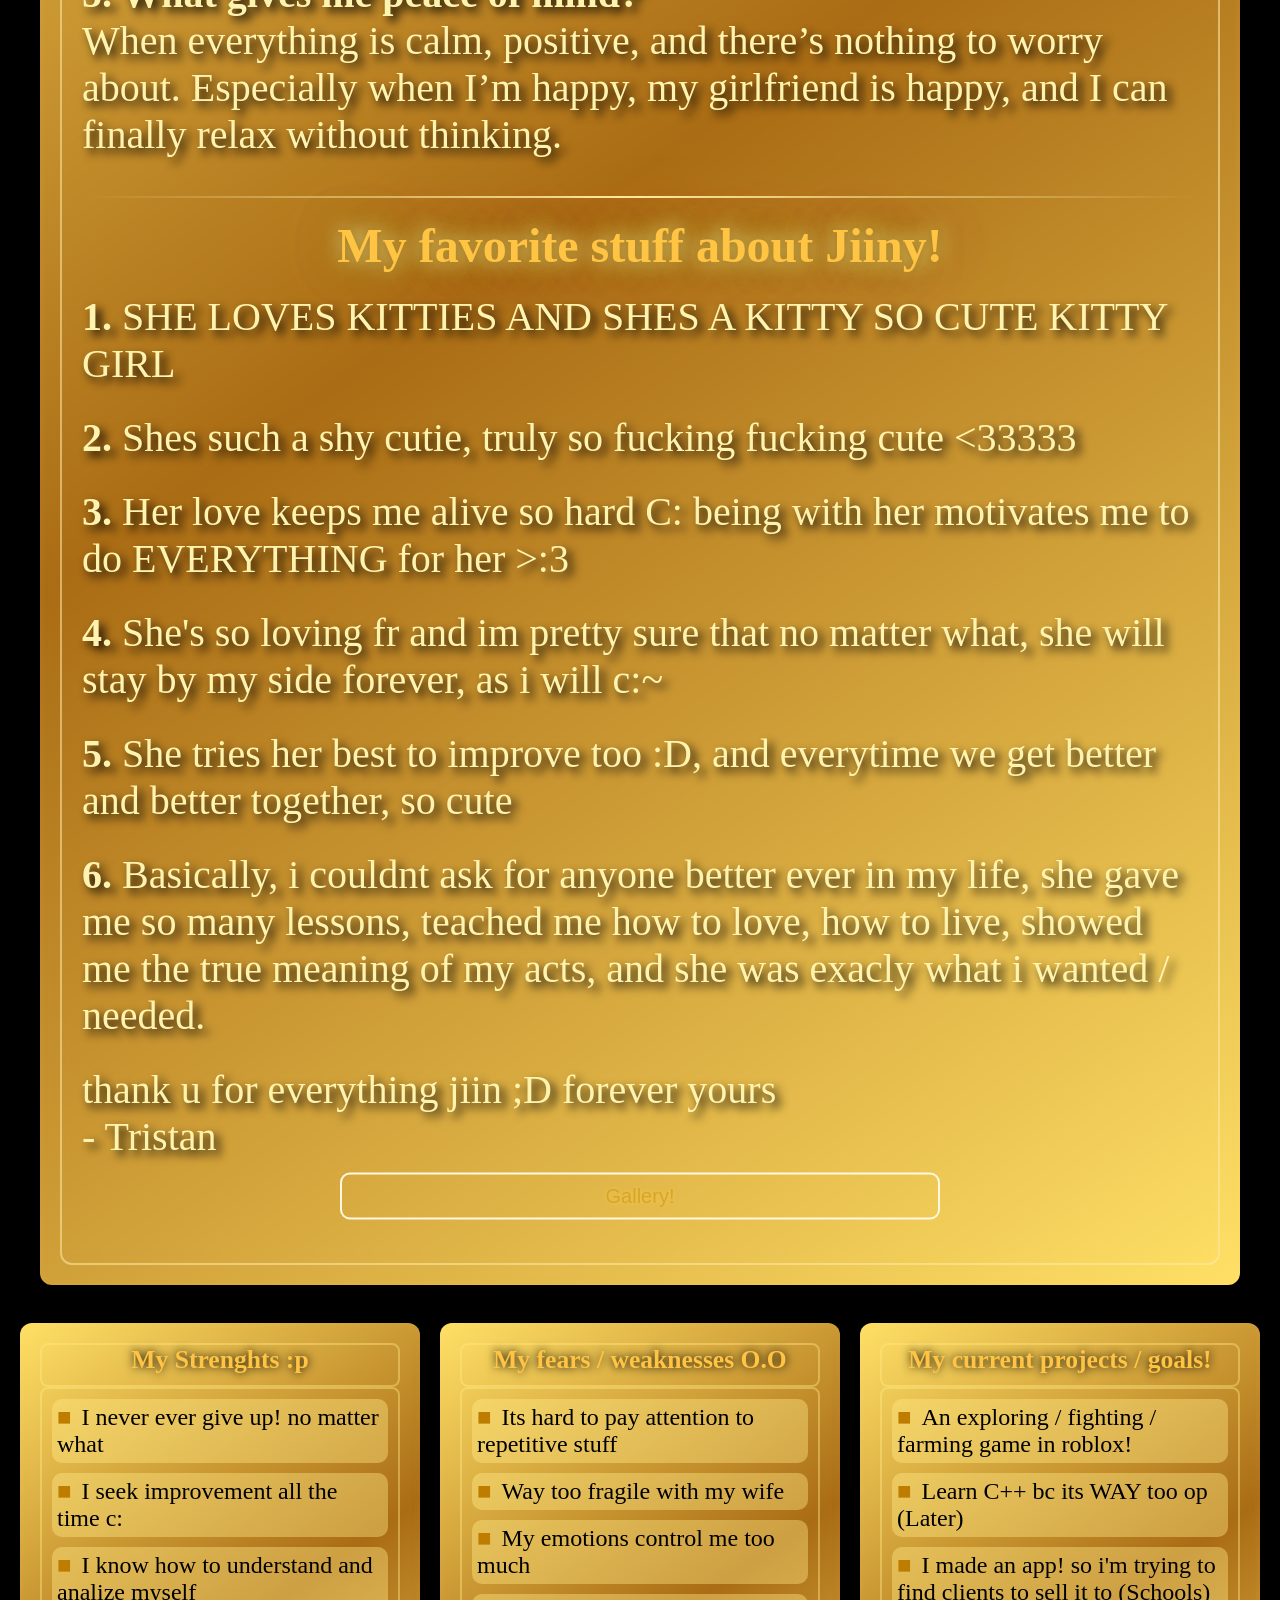
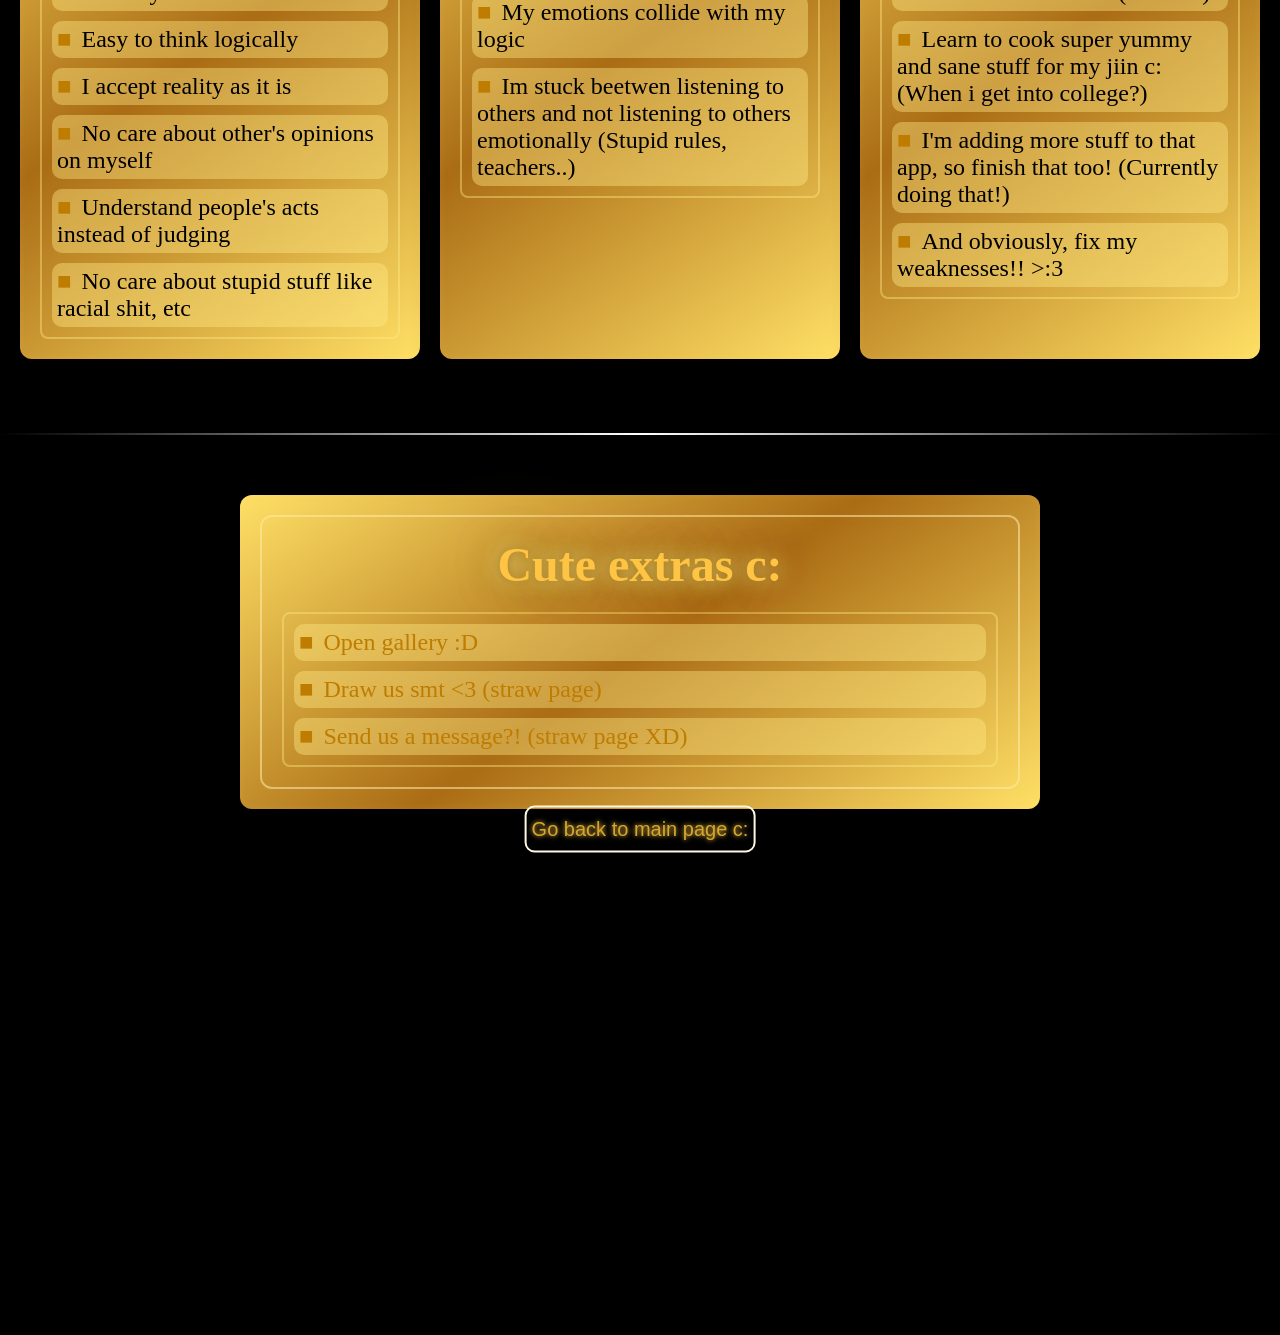
==== commit 111c311f: "delete age XD" ====
--- a/AmouriCaT/mainPage.html
+++ b/AmouriCaT/mainPage.html
@@ -135,7 +135,6 @@
           <div class="adjust-text">My name is Tristan c:!! and i'm:</div>
           <br>
           <div class="adjust-text">
-            - 17 years old <br>
             - trash programmer <br>
             - cat/dog lover & eevee fan! <br>
             - analog horror & horror mysteries fan <br>
@@ -314,8 +313,7 @@
       </div>
     </div>
     <br>
-    <br> 
-    <button id="goBack2">Go back to main page c:</button>
+    <br>
     <div class="section-divider"></div>
   </section>
 
@@ -341,6 +339,8 @@
     </div> -->
 
     <div id="for-jiin-text"></div>
+
+    <button id="goBack2">Go back to main page c:</button>
 
     <script>
       // Control click here to show, grow the image to the whole screen, show text slowly, add go back button and finally make a thank u appear along with hearts
